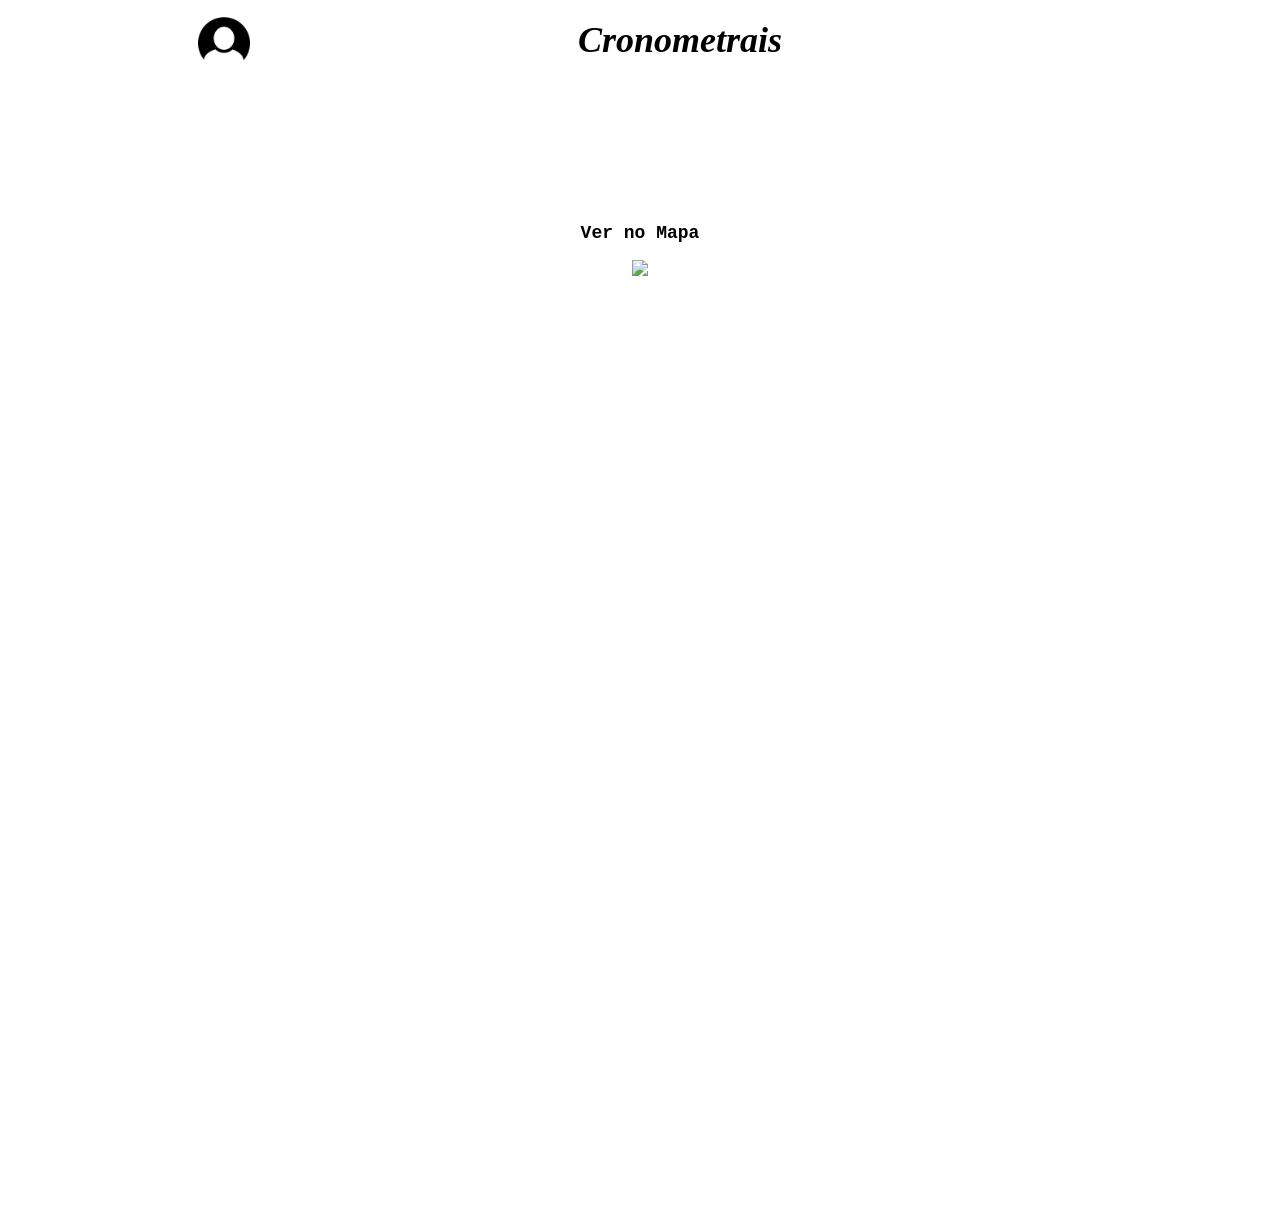
==== home.html @ f9d801dd "Add files via upload" ====
<!DOCTYPE html>
<html lang="en">
    <head>
        <meta charset="UTF-8">
        <meta http-equiv="X-UA-Compatible" content="IE=edge">
        <meta name="viewport" content="width=device-width, initial-scale=1.0">
        <link rel="stylesheet" href="assets/css/home.css">
        <script src="assets/java/javaPrinc.js"></script>
        <script src="https://code.jquery.com/jquery-3.2.1.slim.js" integrity="sha256-tA8y0XqiwnpwmOIl3SGAcFl2RvxHjA8qp0+1uCGmRmg=" crossorigin="anonymous"></script>
        <script src="https://kit.fontawesome.com/39cab4bf95.js" crossorigin="anonymous"></script>
    </head>
    <body class="BackGround2">
        <div class="menu menu2" onclick="menuIcon(this, '#MenuLeft', ['fa-solid fa-bars','fa-solid fa-xmark'],1,['var(--corC)','var(--corB)'])">
            <i class="fa-solid fa-bars"></i>
        </div>
        <div class="header">
            <div class="perfil" style="background-image: url('assets/imgs/perfil.png')"></div>
            <div class="title">Cronometrais</div>
            <div class="menu"></div>
        </div>
        <div class="PerfilMost" id="MenuLeft">
            <div class="top">
                ◄-- Clique e atualize o perfil
            </div>
            <div class="Main">
                <img src="assets/imgs/perfil.png" class="perfilMain">
            </div>
            <div class="info"></div>
        </div>
        <div class="most">
            <div class="map">
                <button class="btnMap">Ver no Mapa</button>
            </div>
            <div class="ADD">
                <div class="pages">
                    <div class="Page">
                        <img src="assets/imgs/Bussy.png" class="slide">
                    </div>
                    <div class="Page">
                        <img src="assets/imgs/Bussy.png" class="slide">
                    </div>
                    <div class="Page">
                        <img src="assets/imgs/Bussy.png" class="slide">
                    </div>
                    <div class="Page">
                        <img src="assets/imgs/Bussy.png" class="slide">
                    </div>
                    <div class="Page">
                        <img src="assets/imgs/Bussy.png" class="slide">
                    </div>
                </div>
            </div>
            <h2 style="margin-top: 20px; color:white; font-family: monospace;">Ônibus que circulam em seu estado</h2>
            <div class="conteudo">

            </div>
            <h2 style="margin-top: 20px; color:white; font-family: monospace;">Vans que circulam em seu estado</h2>
            <div class="conteudo2">

            </div>
        </div>
    </body>
</html>
---- assets/css/home.css ----
@import "preset.css"; .header {
    background-color: white;
    width: 100vw;
    flex-direction: row;
    display: flex;
    align-items: center;
    justify-content: space-around;
    padding: 1vh 0vw;
    box-shadow: 0vw -0.5vh 4vw var(--corB);
    z-index: 1;
    position: fixed;
}

.perfil {
    height: 5vh;
    background-position: center;
    background-repeat: no-repeat;
    background-size: contain;
    width: 12vw;
    border-radius: 20vw;
}

.title {
    color: var(--corC);
    font-family: 'FontBas';
    font-weight: bold;
    font-style: italic;
    font-size: 4vh;
}

.menu {
    color: var(--corC);
    font-size: 4vh;
    z-index: 5;
    width: 7vw;
}

.menu2 {
    position: fixed;
    margin: 2vh 0vw 0vh 80vw;
}

.most {
    display: flex;
    flex-direction: column;
    align-items: center;
}

.map {
    width: 100vw;
    height: 28vh;
    border-bottom: 1vh solid var(--corD);
    display: flex;
    flex-direction: column;
    align-items: center;
    justify-content: end;
    background-image: url('../imgs/map.png');
    background-position: center;
    background-repeat: no-repeat;
    background-size: cover;
    filter: hue-rotate(312deg) saturate(92%) contrast(109%) sepia(15%);
}

.btnMap {
    width: 58vw;
    height: 6vh;
    font-family: monospace;
    background-color: var(--corD);
    border: none;
    font-size: 2vh;
    font-weight: bold;
    border-radius: 6vw 6vw 0px 0px;
}

.ADD {
    display: flex;
    height: 14vh;
    flex-direction: row;
    align-items: center;
    overflow: hidden;
    width: 100vw;
}

.pages {
    width: auto;
    display: flex;
    flex-direction: row;
    align-items: center;
    height: 100%;
    animation: 20s linear infinite alternate slide;
}

.Page {
    width: 100vw;
    height: 100%;
    display: flex;
    flex-direction: column;
    align-items: center;
    justify-content: center;
    background-color: var(--corC);
}

.conteudo {
    width: 87vw;
    height: 31vh;
    margin-top: 4vh;
    margin-bottom: 4vh;
    box-shadow: 0 0px 20px 0 var(--corB);
    border: 3px solid var(--corA);
    border-radius: 25px;
    background-color: var(--corA);
}

.conteudo2 {
    width: 87vw;
    height: 31vh;
    margin-top: 4vh;
    margin-bottom: 4vh;
    box-shadow: 0 0px 20px 0 var(--corB);
    border: 3px solid var(--corA);
    border-radius: 25px;
    background-color: var(--corA);
}

.slide {
    width: auto;
    height: 100%;
}

.PerfilMost {
    position: fixed;
    z-index: 2;
    display: none;
    align-self: end;
    width: 79vw;
    height: 100vh;
    overflow-y: scroll;
    box-shadow: -1vw 0vh 15vw var(--corB);
    animation: 0.7s fade linear;
    flex-direction: column;
    align-items: center;
    background-color: #0b0025;
    background-image: url("data:image/svg+xml,%3Csvg xmlns='http://www.w3.org/2000/svg' width='600' height='600' viewBox='0 0 600 600'%3E%3Cpath fill='%23686374' fill-opacity='0.22' d='M600 325.1v-1.17c-6.5 3.83-13.06 7.64-14.68 8.64-10.6 6.56-18.57 12.56-24.68 19.09-5.58 5.95-12.44 10.06-22.42 14.15-1.45.6-2.96 1.2-4.83 1.9l-4.75 1.82c-9.78 3.75-14.8 6.27-18.98 10.1-4.23 3.88-9.65 6.6-16.77 8.84-1.95.6-3.99 1.17-6.47 1.8l-6.14 1.53c-5.29 1.35-8.3 2.37-10.54 3.78-3.08 1.92-6.63 3.26-12.74 5.03a384.1 384.1 0 0 1-4.82 1.36c-2.04.58-3.6 1.04-5.17 1.52a110.03 110.03 0 0 0-11.2 4.05c-2.7 1.15-5.5 3.93-8.78 8.4a157.68 157.68 0 0 0-6.15 9.2c-5.75 9.07-7.58 11.74-10.24 14.51a50.97 50.97 0 0 1-4.6 4.22c-2.33 1.9-10.39 7.54-11.81 8.74a14.68 14.68 0 0 0-3.67 4.15c-1.24 2.3-1.9 4.57-2.78 8.87-2.17 10.61-3.52 14.81-8.2 22.1-4.07 6.33-6.8 9.88-9.83 12.99-.47.48-.95.96-1.5 1.48l-3.75 3.56c-1.67 1.6-3.18 3.12-4.86 4.9a42.44 42.44 0 0 0-9.89 16.94c-2.5 8.13-2.72 15.47-1.76 27.22.47 5.82.51 6.36.51 8.18 0 10.51.12 17.53.63 25.78.24 4.05.56 7.8.97 11.22h.9c-1.13-9.58-1.5-21.83-1.5-37 0-1.86-.04-2.4-.52-8.26-.94-11.63-.72-18.87 1.73-26.85a41.44 41.44 0 0 1 9.65-16.55c1.67-1.76 3.18-3.27 4.83-4.85.63-.6 3.13-2.96 3.75-3.57a71.6 71.6 0 0 0 1.52-1.5c3.09-3.16 5.86-6.76 9.96-13.15 4.77-7.42 6.15-11.71 8.34-22.44.86-4.21 1.5-6.4 2.68-8.6.68-1.25 1.79-2.48 3.43-3.86 1.38-1.15 9.43-6.8 11.8-8.72 1.71-1.4 3.26-2.81 4.7-4.3 2.72-2.85 4.56-5.54 10.36-14.67a156.9 156.9 0 0 1 6.1-9.15c3.2-4.33 5.9-7.01 8.37-8.07 3.5-1.5 7.06-2.77 11.1-4.02a233.84 233.84 0 0 1 7.6-2.2l2.38-.67c6.19-1.79 9.81-3.16 12.98-5.15 2.14-1.33 5.08-2.33 10.27-3.65l6.14-1.53c2.5-.63 4.55-1.2 6.52-1.82 7.24-2.27 12.79-5.06 17.15-9.05 4.05-3.72 9-6.2 18.66-9.9l4.75-1.82c1.87-.72 3.39-1.31 4.85-1.91 10.1-4.15 17.07-8.32 22.76-14.4 6.05-6.45 13.95-12.4 24.49-18.92 1.56-.96 7.82-4.6 14.15-8.33v-64.58c-4 8.15-8.52 14.85-12.7 17.9-2.51 1.82-5.38 4.02-9.04 6.92a1063.87 1063.87 0 0 0-6.23 4.98l-1.27 1.02a2309.25 2309.25 0 0 1-4.87 3.9c-7.55 6-12.9 10.05-17.61 13.19-3.1 2.06-3.86 2.78-8.06 7.13-5.84 6.07-11.72 8.62-29.15 10.95-11.3 1.5-20.04 4.91-30.75 11.07-1.65.94-7.27 4.27-6.97 4.1-2.7 1.58-4.69 2.69-6.64 3.66-5.63 2.8-10.47 4.17-15.71 4.17-17.13 0-41.44 11.51-51.63 22.83-12.05 13.4-31.42 27.7-45.25 31.16-7.4 1.85-11.85 7.05-14.04 14.69-1.26 4.4-1.58 8.28-1.58 13.82 0 .82.01.98.24 3.63.45 5.18.35 8.72-.77 13.26-1.53 6.2-4.89 12.6-10.59 19.43-13.87 16.65-22.88 46.58-22.88 71.68 0 2.39.02 4.26.06 8.75.12 10.8.1 15.8-.22 21.95-.56 11.18-2.09 20.73-5 29.3h-1.05c2.94-8.56 4.49-18.12 5.05-29.35.31-6.13.34-11.1.22-21.9-.04-4.48-.06-6.36-.06-8.75 0-25.32 9.07-55.47 23.12-72.32 5.6-6.72 8.88-12.99 10.38-19.03 1.09-4.4 1.18-7.85.74-12.93-.23-2.7-.24-2.86-.24-3.72 0-5.62.32-9.57 1.62-14.1 2.28-7.95 6.97-13.44 14.76-15.39 13.6-3.4 32.82-17.59 44.75-30.84C409 360.14 433.58 348.5 451 348.5c5.07 0 9.77-1.33 15.26-4.07 1.93-.96 3.9-2.05 6.58-3.62-.3.18 5.33-3.16 6.98-4.11 10.82-6.21 19.66-9.67 31.11-11.2 17.23-2.3 22.9-4.75 28.57-10.64 4.25-4.41 5.04-5.16 8.22-7.28 4.68-3.11 10.01-7.14 17.55-13.14a1113.33 1113.33 0 0 0 4.86-3.89l1.28-1.02a4668.54 4668.54 0 0 1 6.23-4.98c3.67-2.9 6.55-5.12 9.07-6.95 4.37-3.19 9.16-10.56 13.29-19.4v66.9zm0-116.23c-.62.01-1.27.06-1.95.13-6.13.63-13.83 3.45-21.83 7.45-3.64 1.82-8.46 2.67-14.17 2.71-4.7.04-9.72-.47-14.73-1.33-1.7-.3-3.26-.61-4.67-.93a31.55 31.55 0 0 0-3.55-.57 273.4 273.4 0 0 0-16.66-.88c-10.42-.16-17.2.74-17.97 2.73-.38.97.6 2.55 3.03 4.87 1.01.97 2.22 2.03 4.04 3.55a1746.07 1746.07 0 0 0 4.79 4.02c1.39 1.2 3.1 1.92 5.5 2.5.7.16.86.2 2.64.54 3.53.7 5.03 1.25 6.15 2.63 1.41 1.76 1.4 4.54-.15 8.88-2.44 6.83-5.72 10.05-10.19 10.33-3.63.23-7.6-1.29-14.52-5.06-4.53-2.47-6.82-7.3-8.32-15.26-.17-.87-.32-1.78-.5-2.86l-.43-2.76c-1.05-6.58-1.9-9.2-3.73-10.11-.81-.4-1.59-.74-2.36-1-2.27-.77-4.6-1.02-8.1-.92-2.29.07-14.7 1-13.77.93-20.55 1.37-28.8 5.05-37.09 14.99a133.07 133.07 0 0 0-4.25 5.44l-2.3 3.09-2.51 3.32c-4.1 5.36-7.06 8.48-10.39 11.12-.65.52-1.33 1.04-2.13 1.62l-4.11 2.94a106.8 106.8 0 0 0-5.16 3.99c-4.55 3.74-9.74 8.6-16.25 15.38-8.25 8.58-11.78 13.54-11.7 15.95.07 1.65 1.64 2.11 6.79 2.38 1.61.09 2.15.12 2.98.2 2.95.24 5.09.73 6.81 1.68 7.48 4.15 11.63 7.26 13.95 11.58 3.3 6.15.8 12.88-8.89 20.26-8.28 6.3-11.1 10.37-11.31 14.96-.06 1.17 0 1.93.26 4.43.69 6.47.25 10.65-2.8 17.42a44.23 44.23 0 0 1-4.16 7.53c-2.82 3.97-5.47 5.74-10.6 7.69-.43.16-3.34 1.23-4.27 1.59-1.8.68-3.38 1.36-5.01 2.14-4.18 2-8.4 4.6-13.1 8.24-8.44 6.51-13.23 14.56-15.98 25.06-1.1 4.2-1.55 6.81-2.8 15.21-1.26 8.6-2.17 12.64-4.08 16.55-2.1 4.28-11.93 26.59-12.97 28.88a382.7 382.7 0 0 1-6.37 13.41c-4.07 8.11-7.61 14.07-10.73 17.81-5.38 6.46-8.98 14.37-13.77 28.42a810.14 810.14 0 0 0-1.89 5.6c-1.8 5.35-2.96 8.6-4.26 11.85-6.13 15.32-25.43 26.31-46.46 26.31-11.2 0-20.58-2.74-31.02-8.55-5.6-3.13-4.55-2.42-22.26-14.54-14.33-9.8-17.7-10.73-20.47-6.9-.37.5-1.81 2.74-1.83 2.77a52.24 52.24 0 0 1-4.94 5.9c-.73.79-5.52 5.87-6.97 7.45-2.38 2.6-4.3 4.81-5.98 6.93a45.6 45.6 0 0 0-5.08 7.66c-1.29 2.57-1.9 5.25-2.66 10.6a997.6 997.6 0 0 1-.46 3.18h-1l.47-3.32c.77-5.45 1.4-8.2 2.75-10.9a46.54 46.54 0 0 1 5.2-7.84c1.7-2.14 3.63-4.38 6.03-6.98 1.45-1.59 6.24-6.68 6.96-7.46a51.58 51.58 0 0 0 4.84-5.78s1.47-2.26 1.86-2.8c3.25-4.5 7.08-3.44 21.84 6.67 17.67 12.08 16.62 11.38 22.19 14.48 10.3 5.73 19.5 8.43 30.53 8.43 20.65 0 39.57-10.77 45.54-25.69a219.7 219.7 0 0 0 4.24-11.8 6752.32 6752.32 0 0 0 1.88-5.6c4.83-14.16 8.47-22.14 13.96-28.73 3.05-3.66 6.56-9.57 10.6-17.61 1.97-3.93 4.04-8.31 6.35-13.38 1.03-2.28 10.88-24.61 12.98-28.91 1.85-3.79 2.75-7.76 4-16.25 1.24-8.44 1.7-11.07 2.81-15.32 2.8-10.7 7.71-18.94 16.33-25.6a73.18 73.18 0 0 1 13.29-8.35c1.66-.8 3.27-1.48 5.08-2.18.94-.36 3.86-1.43 4.28-1.59 4.95-1.88 7.44-3.55 10.14-7.33 1.35-1.9 2.68-4.3 4.06-7.37 2.97-6.58 3.39-10.59 2.72-16.9a27.13 27.13 0 0 1-.27-4.58c.22-4.94 3.21-9.24 11.7-15.7 9.33-7.11 11.66-13.34 8.62-19-2.2-4.09-6.25-7.12-13.55-11.17-1.57-.88-3.6-1.33-6.42-1.57-.8-.07-1.34-.1-2.95-.19-5.77-.3-7.63-.85-7.72-3.34-.1-2.81 3.5-7.87 11.97-16.69 6.53-6.8 11.75-11.69 16.33-15.45 1.79-1.47 3.42-2.72 5.2-4.03l4.12-2.94c.79-.58 1.46-1.08 2.1-1.59 3.26-2.6 6.16-5.65 10.21-10.94a383.2 383.2 0 0 0 2.5-3.32l2.31-3.09c1.8-2.39 3.04-4 4.29-5.48 8.47-10.17 16.98-13.96 37.27-15.3-.44.02 12-.9 14.32-.98 3.62-.1 6.05.16 8.46.98.8.27 1.62.62 2.47 1.04 2.27 1.14 3.17 3.87 4.27 10.85l.44 2.76c.17 1.07.33 1.97.5 2.83 1.44 7.69 3.62 12.29 7.8 14.57 6.76 3.68 10.6 5.15 13.99 4.94 4-.25 6.99-3.17 9.3-9.67 1.45-4.04 1.46-6.49.32-7.92-.9-1.12-2.28-1.62-5.57-2.27a55.8 55.8 0 0 1-2.67-.55c-2.54-.6-4.39-1.4-5.93-2.71a252.63 252.63 0 0 0-4.78-4.01 84.35 84.35 0 0 1-4.08-3.6c-2.73-2.6-3.86-4.43-3.28-5.95 1.02-2.64 7.82-3.54 18.93-3.37a230.56 230.56 0 0 1 16.73.88c2.76.39 3.2.49 3.68.6 1.4.3 2.95.62 4.62.91a82.9 82.9 0 0 0 14.56 1.32c5.56-.04 10.24-.86 13.73-2.6 8.1-4.05 15.89-6.9 22.17-7.56.7-.07 1.4-.11 2.05-.13v1zm0-100.94v1.5c-8.62 16.05-17.27 29.55-23.65 35.92-3.19 3.2-7.62 4.9-13.54 5.56-4.45.48-8.28.4-19.18-.2-9.91-.55-15.32-.44-20.52.78a84.05 84.05 0 0 1-15 2.11l-2.25.14c-12.49.75-19.37 1.78-32.72 5.74-4.5 1.33-9.27 2.49-14.3 3.48a246.27 246.27 0 0 1-32.6 3.97c-7.56.45-13.21.57-20.24.57-5.4 0-11.9 1.61-18 5.18-8.3 4.87-15.06 12.87-19.53 24.5a68.57 68.57 0 0 1-4.56 9.8c-3.6 6.2-6.92 8.99-13.38 12.18l-4.03 1.96a64.48 64.48 0 0 0-15.16 10.25c-8.2 7.33-13.72 16.63-22.54 35.6l-2.08 4.49c-7.3 15.7-11.5 23.3-17.35 29.87-7.7 8.66-20.25 14.42-40.31 20.08-4.37 1.23-19.04 5.08-19.24 5.13-6.92 1.87-11.68 3.34-15.63 4.92-10.55 4.22-18.71 10.52-36.38 26.52l-1.7 1.54c-8.58 7.76-13.41 11.9-18.81 15.88-3.95 2.9-8 5.67-12.97 8.91-2.06 1.34-10.3 6.6-12.33 7.94-11.52 7.5-18.53 13.04-24.62 20.08a62.01 62.01 0 0 0-6.44 8.85c-4.13 6.91-6.27 13.15-9.2 25.11l-1.54 6.26c-.6 2.45-1.15 4.54-1.72 6.58-2.97 10.7-6.9 17.36-14.78 26.91L69.6 491a148.51 148.51 0 0 0-4.19 5.3 23.9 23.9 0 0 0-3.44 6.28c-1.16 3.23-1.52 5.9-1.87 11.94-.58 10.05-1.42 15.04-4.63 22.67-1.57 3.72-5.66 14.02-6.41 15.8a73.46 73.46 0 0 1-3.57 7.4c-2.88 5.14-6.71 10.12-13.12 16.95-5.96 6.36-8.87 10.9-10.61 16a56.88 56.88 0 0 0-1.38 4.82l-.46 1.84h-1.03l.52-2.08c.52-2.09.92-3.49 1.4-4.9 1.8-5.25 4.78-9.9 10.84-16.36 6.35-6.78 10.13-11.7 12.97-16.77a72.5 72.5 0 0 0 3.52-7.29c.75-1.76 4.84-12.06 6.4-15.8 3.17-7.5 3.99-12.4 4.56-22.33.35-6.14.72-8.88 1.93-12.23a24.9 24.9 0 0 1 3.58-6.54c1.27-1.7 2.6-3.37 4.22-5.34l4.11-4.95c7.8-9.46 11.66-16 14.59-26.54.56-2.04 1.1-4.12 1.71-6.56l1.53-6.26c2.96-12.04 5.13-18.36 9.32-25.39 1.84-3.08 4-6.05 6.54-8.99 6.17-7.12 13.24-12.7 24.83-20.26 2.05-1.33 10.28-6.6 12.33-7.94 4.96-3.22 9-5.98 12.92-8.87 5.37-3.95 10.19-8.08 18.74-15.82l1.7-1.54c17.76-16.09 25.98-22.43 36.67-26.7 4-1.6 8.8-3.09 15.75-4.96.21-.06 14.87-3.9 19.22-5.13 19.9-5.61 32.32-11.31 39.85-19.78 5.76-6.48 9.93-14.02 17.18-29.64l2.09-4.5c8.87-19.07 14.44-28.46 22.77-35.9a65.48 65.48 0 0 1 15.38-10.4l4.04-1.97c6.3-3.1 9.47-5.77 12.96-11.77a67.6 67.6 0 0 0 4.48-9.67c4.56-11.84 11.47-20.02 19.97-25 6.25-3.66 12.93-5.32 18.5-5.32 7.01 0 12.65-.12 20.17-.57a245.3 245.3 0 0 0 32.47-3.96c5-.98 9.75-2.13 14.22-3.45 13.43-3.98 20.38-5.02 32.94-5.78l2.24-.14c5.76-.37 9.8-.9 14.85-2.09 5.31-1.25 10.79-1.35 22.6-.7 9.04.5 12.84.58 17.21.1 5.71-.62 9.94-2.26 12.95-5.26 6.44-6.45 15.3-20.37 24.35-36.72zm0 450.21c-1.28-4.6-2.2-10.55-3.33-20.25l-.24-2.04-.23-2.03c-1.82-15.7-3.07-21.98-5.55-24.47-2.46-2.46-3.04-5.03-2.52-8.64.1-.6.18-1.1.39-2.15.69-3.54.77-5.04.08-6.84-.91-2.38-3.31-4.41-7.79-6.26-5.08-2.09-6.52-4.84-4.89-8.44.66-1.45 1.79-3.02 3.52-5.01 1.04-1.2 5.48-5.96 5.08-5.53 6.15-6.7 8.98-11.34 8.98-16.48a15.2 15.2 0 0 1 6.5-12.89v1.26a14.17 14.17 0 0 0-5.5 11.63c0 5.47-2.93 10.29-9.24 17.16.38-.42-4.04 4.33-5.07 5.5-1.67 1.93-2.75 3.43-3.36 4.77-1.37 3.04-.23 5.22 4.36 7.1 4.71 1.95 7.32 4.16 8.34 6.83.78 2.04.7 3.67-.03 7.4-.2 1.03-.3 1.51-.38 2.09-.48 3.33.03 5.59 2.23 7.8 2.74 2.74 3.98 8.96 5.84 25.06l.24 2.03.23 2.04c.82 7.01 1.53 12.06 2.34 16.03v4.33zm0-62.16c-1.4-3.13-4.43-9.9-4.95-11.17-1.02-2.53-1.25-3.8-.91-5.18.2-.84 2.05-4.68 2.32-5.33a70.79 70.79 0 0 0 3.54-11.2v3.99a62.82 62.82 0 0 1-2.62 7.6c-.31.75-2.09 4.46-2.27 5.18-.28 1.12-.08 2.22.87 4.57.41 1.02 2.5 5.7 4.02 9.09v2.45zm0-85.09c-1.65 1.66-3.66 2.9-6.4 4.13-.25.1-13.97 5.47-20.4 8.43-9.35 4.32-16.7 5.9-23.03 5.25-5.08-.53-9.02-2.25-14.77-5.92l-3.2-2.07a77.4 77.4 0 0 0-5.44-3.27c-4.05-2.18-3.25-5.8 1.47-10.47 3.71-3.68 9.6-7.93 18.73-13.8l4.46-2.82c17.95-11.33 18.22-11.5 22.27-14.74 11.25-9 19.69-14.02 26.31-15.1v1.02c-6.37 1.1-14.62 6-25.69 14.86-4.1 3.28-4.34 3.44-22.36 14.8a652.4 652.4 0 0 0-4.45 2.83c-9.07 5.83-14.92 10.05-18.57 13.66-4.31 4.28-4.95 7.13-1.7 8.88 1.7.91 3.29 1.88 5.5 3.3l3.2 2.08c5.64 3.59 9.45 5.25 14.34 5.76 6.13.64 13.32-.9 22.52-5.15 6.46-2.98 20.18-8.35 20.4-8.44 3.04-1.37 5.1-2.71 6.81-4.69v1.47zm0-41.37v1c-6.56.26-12.11 3.13-19.71 9.08l-4.63 3.68a51.87 51.87 0 0 1-4.4 3.14c-.82.52-5.51 3.33-6.22 3.76-3.31 2-6.15 3.8-8.87 5.6a112.61 112.61 0 0 0-8.16 5.92c-4.61 3.72-7.4 6.9-7.97 9.35-.63 2.67 1.48 4.53 7.05 5.46 10.7 1.78 20.92-.05 30.45-4.65a61.96 61.96 0 0 0 17.1-12.2 41.8 41.8 0 0 0 5.36-7.42v1.92a38.94 38.94 0 0 1-4.64 6.19 62.95 62.95 0 0 1-17.39 12.41c-9.7 4.68-20.13 6.55-31.05 4.73-6.06-1-8.65-3.29-7.85-6.67.64-2.74 3.53-6.05 8.31-9.9 2.35-1.9 5.1-3.88 8.24-5.97 2.73-1.82 5.58-3.61 8.9-5.62.72-.44 5.4-3.24 6.22-3.75 1.26-.8 2.6-1.76 4.3-3.09.8-.62 3.9-3.1 4.63-3.67 7.77-6.1 13.49-9.04 20.33-9.3zm0-154.6v1c-1.75-.24-4.3.23-7.82 1.55-10.01 3.75-13.8 5.07-19.15 6.76-1.78.56-2.63.83-3.87 1.24-1.48.5-3.16.76-6.74 1.16a1550.34 1550.34 0 0 0-2.64.3c-7.8.94-11.28 2.47-11.28 6.07 0 4.45 2.89 13.18 7.96 25.81a57.34 57.34 0 0 1 2.33 7.6 258.32 258.32 0 0 1 .84 3.46c1.86 7.62 3.17 10.71 5.56 11.67 2.21.88 4.7.6 7.47-.72 3.48-1.69 7.22-4.94 11.2-9.47 1.52-1.7 2.97-3.49 4.59-5.57l3.16-4.1c2.59-3.23 6.07-12.21 8.39-20.23v3.45c-2.29 7.2-5.27 14.5-7.61 17.41-.44.55-2.67 3.46-3.15 4.09-1.63 2.1-3.1 3.9-4.62 5.62-4.08 4.61-7.9 7.94-11.53 9.7-2.99 1.44-5.77 1.75-8.28.74-2.84-1.13-4.2-4.34-6.15-12.35a2097.48 2097.48 0 0 1-.84-3.46c-.8-3.2-1.47-5.45-2.28-7.46-5.14-12.8-8.04-21.55-8.04-26.19 0-4.37 3.84-6.06 12.16-7.07a160.9 160.9 0 0 1 2.65-.3c3.5-.39 5.15-.64 6.53-1.1 1.26-.42 2.1-.7 3.88-1.26 5.34-1.68 9.11-3 19.1-6.74 3.53-1.32 6.22-1.84 8.18-1.61zM0 292c10.13-11.31 18.13-23.2 23.07-35.39 3.3-8.14 6.09-16.12 10.81-30.55l1.59-4.84c6.53-19.94 10.11-29.82 14.77-39.56 6.07-12.72 12.55-21.18 20.27-25.54 6.66-3.76 10.2-7.86 12.22-13.15a46.6 46.6 0 0 0 1.86-6.58c1.23-5.2 2.05-7.59 3.93-10.36 2.45-3.62 6.27-6.53 12.1-8.96 15.78-6.58 16.73-7.04 18.05-9.01.65-.98.83-2.15.74-4.51-.03-.73-.23-3.82-.24-4A93.8 93.8 0 0 1 119 94c0-10.04.18-11.37 2.37-13.15.52-.42 1.13-.8 2.07-1.3.27-.14 2.18-1.12 2.84-1.48a68.4 68.4 0 0 0 9.12-5.87c2.06-1.54 2.64-2.14 8.01-7.93 3.78-4.09 6.21-6.36 8.96-8.12 3.64-2.33 7.2-3.12 10.9-2.11 4.4 1.2 10.81 2 18.78 2.46 6.9.4 12.9.5 21.95.5 4.87 0 8.97.47 15.4 1.57 7.77 1.33 9.3 1.54 12.38 1.54 4.05 0 7.43-.88 10.68-2.95 5.06-3.22 8.11-4.67 11.2-5.2 3.62-.64 4.77-.46 16.55 2.06 17.26 3.7 30.85 1.36 41.06-9.7 5.1-5.53 5.48-8.9 3.48-14.8-.83-2.42-1.03-3.1-1.17-4.3-.29-2.52.5-4.71 2.71-6.93 2.65-2.65 4.72-9.17 6.22-18.29h2.03c-1.56 9.71-3.77 16.65-6.83 19.7-1.79 1.8-2.36 3.39-2.14 5.28.11 1 .3 1.63 1.07 3.9 2.22 6.53 1.76 10.66-3.9 16.8-10.77 11.66-25.07 14.13-42.95 10.3-11.42-2.45-12.55-2.62-15.78-2.06-2.77.48-5.62 1.84-10.47 4.92a20.93 20.93 0 0 1-11.76 3.27c-3.25 0-4.81-.22-12.73-1.57C212.74 59.46 208.73 59 204 59c-9.1 0-15.11-.1-22.07-.5-8.09-.47-14.62-1.29-19.2-2.54-5.62-1.53-10.17 1.38-17.85 9.66-5.5 5.94-6.08 6.53-8.28 8.18a70.38 70.38 0 0 1-9.38 6.03c-.68.37-2.58 1.35-2.84 1.49-.84.44-1.35.76-1.75 1.08C121.16 83.6 121 84.8 121 94c0 1.85.06 3.54.17 5.44 0 .17.2 3.28.24 4.03.1 2.75-.13 4.29-1.08 5.71-1.67 2.5-2.27 2.8-18.95 9.74-5.48 2.29-8.99 4.96-11.2 8.24-1.71 2.51-2.47 4.73-3.64 9.7-.83 3.5-1.21 4.92-1.94 6.83-2.18 5.73-6.05 10.19-13.1 14.18-7.3 4.12-13.55 12.28-19.46 24.66-4.6 9.64-8.17 19.46-14.67 39.32l-1.58 4.84c-4.75 14.47-7.54 22.48-10.86 30.69-5.28 13.01-13.95 25.65-24.93 37.6v-2.97zm0 78v-.5l1-.01c6.32 0 7.47 5.2 4.6 13.36a60.36 60.36 0 0 1-5.6 11.3v-1.92a57.76 57.76 0 0 0 4.65-9.72c2.69-7.6 1.71-12.02-3.65-12.02-.34 0-.67 0-1 .02v-46.59a340.96 340.96 0 0 0 13.71-8.34c13.66-9.46 29.79-37.6 29.79-53.59 0-18.1 21.57-72.64 32.23-79.42 12.71-8.09 32.24-27.96 35.8-37.75 1.93-5.3 5.5-7.27 14.42-9.37 6.15-1.44 8.64-2.42 10.67-4.79 1.5-1.74 2.72-4.79 4.33-10.3.23-.78 1.9-6.68 2.43-8.46 3.62-12.08 7.3-18.49 13.47-20.39 2.5-.76 3.03-.98 9.74-3.7 7.49-3.03 11.97-4.43 17.12-4.92 6.75-.65 13.13.75 19.55 4.67 5.43 3.32 12.19 4.72 20.17 4.56 6.03-.12 12.2-1.07 19.83-2.8 1.82-.4 7.38-1.74 8.26-1.94 2.69-.6 4.34-.89 5.48-.89 4.97 0 8.93-.05 14.2-.27 7.9-.32 15.56-.92 22.75-1.88 8.5-1.14 15.9-2.73 21.88-4.82 18.9-6.62 32.64-18.3 33.67-27.59.29-2.56.4-2.96 2.79-11.11 2.33-7.95 3.21-12.93 2.72-18.23-.2-2.24-.69-4.38-1.48-6.42-1.5-3.92-2.63-9.4-3.43-16.18h.9c.77 6.47 1.89 11.72 3.47 15.82a24.93 24.93 0 0 1 1.54 6.69c.5 5.46-.4 10.54-2.77 18.6-2.36 8.06-2.47 8.47-2.74 10.95-1.09 9.75-15.1 21.68-34.33 28.41-6.06 2.12-13.52 3.72-22.09 4.87-7.22.96-14.92 1.57-22.83 1.89-5.3.21-9.27.27-14.25.27-1.04 0-2.64.27-5.26.87-.87.2-6.43 1.53-8.26 1.94-7.68 1.73-13.92 2.7-20.03 2.82-8.15.17-15.1-1.27-20.71-4.7-6.23-3.81-12.4-5.16-18.93-4.54-5.04.48-9.44 1.86-16.84 4.86-6.75 2.74-7.29 2.95-9.82 3.73-5.73 1.76-9.28 7.96-12.81 19.72-.53 1.77-2.2 7.66-2.43 8.46-1.66 5.65-2.91 8.78-4.53 10.67-2.22 2.58-4.84 3.62-12.01 5.3-7.8 1.83-11.13 3.66-12.9 8.54-3.65 10.04-23.32 30.06-36.2 38.25C65.94 190 44.5 244.2 44.5 262c0 16.34-16.3 44.78-30.22 54.41-2.14 1.48-8.24 5.12-14.28 8.68v-1.16 46.09zm0-173.7v-1.11c7.42-3.82 14.55-10.23 21.84-18.98 3.8-4.56 14.21-18.78 15.79-20.55 1.8-2.04 4.06-3.96 7.42-6.45 1.08-.8 4.92-3.57 5.49-3.99 9.36-6.85 14-11.96 15.98-19.36.8-2.98 1.54-6.78 2.46-12.3.23-1.44 2-12.46 2.56-15.79 2.87-16.77 5.73-26.79 10.07-32.1C92.46 52.43 101.5 38.13 101.5 33c0-2.54.34-3.35 6.05-15.71.68-1.49 1.25-2.74 1.77-3.93 2.5-5.75 3.9-10.04 4.14-13.36h1c-.23 3.48-1.66 7.87-4.23 13.76-.52 1.2-1.09 2.45-1.78 3.95-5.54 12.01-5.95 12.99-5.95 15.29 0 5.47-9.09 19.84-20.11 33.31-4.2 5.12-7.03 15.06-9.86 31.64-.57 3.33-2.33 14.33-2.57 15.78-.92 5.56-1.67 9.38-2.48 12.4-2.05 7.68-6.82 12.93-16.35 19.91l-5.49 3.98c-3.3 2.45-5.51 4.34-7.27 6.31-1.53 1.73-11.94 15.93-15.76 20.53-7.52 9.02-14.88 15.6-22.61 19.46zm0 361.83v-4.33c.48 2.36 1 4.35 1.6 6.15 2 6.03 4.6 8.26 8.19 6.59C28.76 557.69 43.5 542.4 43.5 527c0-16.2 6.37-31.99 17.1-46.3 1.88-2.5 3.66-4.4 5.53-6 .73-.62 1.45-1.18 2.3-1.8l2-1.43c3.68-2.68 5.32-5.28 7.08-12.59.75-3.07 1.38-5.02 4.2-13.26l.63-1.88c3.24-9.58 4.56-14.97 4.17-18.65-.48-4.43-3.8-5.23-11.3-1.64a81.12 81.12 0 0 1-9.15 3.7c-13.89 4.67-26.96 5.8-42.66 5.42l-1.95-.05-1.45-.02a39.8 39.8 0 0 0-15.05 2.96A21.81 21.81 0 0 0 0 438.37v-1.26a23.55 23.55 0 0 1 4.55-2.57 40.77 40.77 0 0 1 16.92-3.02l1.95.05c15.6.38 28.57-.75 42.32-5.37a80.12 80.12 0 0 0 9.04-3.65c8.04-3.84 12.16-2.85 12.72 2.43.42 3.89-.92 9.34-4.21 19.08l-.64 1.88c-2.8 8.2-3.43 10.15-4.16 13.18-1.82 7.52-3.59 10.34-7.47 13.16l-2 1.43c-.84.6-1.54 1.15-2.25 1.75a35.45 35.45 0 0 0-5.37 5.84c-10.61 14.15-16.9 29.74-16.9 45.7 0 15.88-15 31.45-34.29 40.45-4.3 2.01-7.39-.66-9.56-7.18-.23-.68-.44-1.39-.65-2.13zm0-62.16v-2.45l1.46 3.27c2.1 4.8 3.46 10.33 4.26 16.77.66 5.3.84 9.3 1.04 18.5.2 9.32.5 12.75 1.63 15.05 1.28 2.6 3.67 2.35 8.29-1.5 17.14-14.3 21.82-22.9 21.82-38.62 0-7.17 1.1-12.39 3.7-17.68 2.27-4.67 3.65-6.62 13.4-19.62a69.8 69.8 0 0 1 7.6-8.79 44.76 44.76 0 0 1 3.54-3.06c.38-.3.64-.52.89-.74a10.47 10.47 0 0 0 2.63-3.32 35.78 35.78 0 0 0 2.26-5.94l.37-1.2.36-1.15c.29-.91.48-1.55.66-2.16.45-1.53.74-2.68.91-3.66.38-2.2.12-3.49-.85-4.15-2.35-1.61-9.28-.24-23.8 4.94-9.54 3.4-16.12 4.17-27.85 4.26-7.71.06-10.43.4-13.25 2.12-3.48 2.12-5.84 6.4-7.58 14.26-.5 2.2-.99 4.19-1.49 5.98v-3.98l.51-2.22c1.8-8.1 4.28-12.6 8.04-14.9 3.04-1.85 5.86-2.2 13.77-2.26 11.61-.09 18.1-.84 27.51-4.2 14.93-5.32 21.95-6.71 24.7-4.83 1.38.94 1.71 2.6 1.28 5.15a33.69 33.69 0 0 1-.94 3.78l-.66 2.17-.36 1.15-.37 1.2a36.64 36.64 0 0 1-2.33 6.1c-.8 1.53-1.61 2.52-2.86 3.61l-.92.77-1.02.83c-.9.74-1.65 1.4-2.47 2.18a68.84 68.84 0 0 0-7.48 8.66c-9.7 12.93-11.07 14.87-13.31 19.46-2.52 5.15-3.59 10.22-3.59 17.24 0 16.04-4.82 24.91-22.18 39.38-5.04 4.2-8.18 4.55-9.83 1.18-1.22-2.5-1.52-5.94-1.73-15.47-.2-9.16-.38-13.15-1.03-18.4-.79-6.34-2.12-11.8-4.19-16.49L0 495.98zM379.27 0h1.04l1.5 5.26c3.28 11.56 4.89 19.33 5.26 27.8.49 11.01-1.52 21.26-6.63 31.17-7.8 15.13-20.47 26.5-36.22 34.1-12.38 5.96-26.12 9.17-36.22 9.17-6.84 0-17.24 1.38-37.27 4.62l-2.27.37c-24.5 3.99-31.65 5-37.46 5-3.49 0-4.08-.08-19.54-2.8-3.56-.64-6.32-1.1-9-1.5-20.23-2.96-31-1.2-31.96 7.86-.1.85-.18 1.72-.29 2.81l-.27 2.73c-1.1 10.9-2.02 15.73-4.31 19.96-2.9 5.34-7.77 7.95-15.63 7.95-10.2 0-12.92.6-15.5 3.17.52-.51-5.03 5.85-8.16 8.7-2.75 2.5-14.32 12.55-15.77 13.83a341.27 341.27 0 0 0-6.54 5.92c-6.97 6.49-11.81 11.76-14.6 16.15-5.92 9.3-10.48 18.04-11.69 24.08-1.66 8.3 3.67 9.54 19.02 1.21a626.23 626.23 0 0 1 44.54-21.9c3.5-1.56 14.04-6.2 15.68-6.95 5.05-2.25 8.3-3.8 10.78-5.15l1.95-1.07 2.18-1.18c1.76-.94 3.38-1.76 5-2.55 18.1-8.72 34.48-10.46 50.33-1.2 22.89 13.34 38.28 37.02 38.28 56.44 0 19.12-.73 25.13-5.18 33.2a45.32 45.32 0 0 1-4.94 7.12c-6.47 7.77-11.81 16.2-12.76 21.27-1.2 6.34 4.69 7.03 20.17-.05 13.31-6.08 22.4-14.95 28.5-26.32a80.51 80.51 0 0 0 6.1-15.13c.9-2.98 3.17-11.65 3.41-12.48a29.02 29.02 0 0 1 1.75-4.83c7.47-14.93 21.09-30.5 36.25-37.24 7.61-3.38 13-9.65 19.4-20.79.84-1.48 4.26-7.64 5.14-9.17 3.52-6.1 6.22-9.7 9.37-11.98 10.15-7.4 28.7-11.1 50.29-11.1 7.52 0 16.54-1.24 27.51-3.58a420.1 420.1 0 0 0 14.96-3.52c-1.3.33 15.54-3.98 19.42-4.89 14.15-3.33 41.07-5.01 64.11-5.01 17.36 0 27.82-9.23 38.53-38.67 6.62-18.21 6.62-26.37 2.69-34.35l-1.18-2.37A13.36 13.36 0 0 1 587.5 58c0-4.03 0-4.01 2.5-24.56.46-3.73.8-6.74 1.12-9.64.9-8.45 1.38-15.2 1.38-20.8 0-.94-.02-1.94-.04-3h1c.03 1.06.04 2.06.04 3 0 5.65-.48 12.43-1.39 20.9-.3 2.91-.66 5.93-1.11 9.66-2.5 20.45-2.5 20.47-2.5 24.44 0 1.97.45 3.57 1.45 5.68.24.51 1.16 2.35 1.17 2.36 4.06 8.24 4.06 16.68-2.65 35.13-10.84 29.8-21.63 39.33-39.47 39.33-22.96 0-49.83 1.68-63.89 4.99-3.86.9-20.69 5.2-19.4 4.88a421.05 421.05 0 0 1-14.99 3.53c-11.04 2.35-20.11 3.6-27.72 3.6-21.4 0-39.76 3.67-49.7 10.9-3 2.19-5.64 5.7-9.1 11.68-.87 1.52-4.29 7.68-5.14 9.17-6.49 11.3-12 17.71-19.86 21.2-14.9 6.63-28.38 22.03-35.75 36.77a28.17 28.17 0 0 0-1.69 4.67c-.23.8-2.5 9.49-3.4 12.5a81.48 81.48 0 0 1-6.19 15.3c-6.2 11.56-15.44 20.58-28.96 26.76-16.1 7.36-23 6.55-21.58-1.04 1-5.29 6.4-13.83 12.99-21.73a44.33 44.33 0 0 0 4.82-6.96c4.35-7.88 5.06-13.77 5.06-32.72 0-19.04-15.19-42.4-37.72-55.55-15.57-9.08-31.62-7.38-49.45 1.21a132.9 132.9 0 0 0-7.14 3.71l-1.95 1.07a158.83 158.83 0 0 1-10.85 5.19c-1.65.74-12.18 5.38-15.69 6.95a625.25 625.25 0 0 0-44.46 21.86c-15.95 8.66-22.37 7.16-20.48-2.29 1.24-6.2 5.83-15.02 11.82-24.42 2.85-4.48 7.74-9.8 14.77-16.34 1.98-1.85 4.12-3.79 6.56-5.94 1.46-1.29 13.02-11.33 15.75-13.82 3.09-2.8 8.6-9.14 8.14-8.67 2.82-2.82 5.75-3.46 16.2-3.46 7.5 0 12.04-2.43 14.75-7.42 2.2-4.07 3.11-8.84 4.2-19.59l.26-2.73.3-2.81c.56-5.42 4.47-8.5 11.23-9.6 5.44-.88 12.51-.51 21.86.86 2.7.4 5.47.86 9.04 1.49 15.33 2.7 15.96 2.8 19.36 2.8 5.73 0 12.9-1.03 37.3-5l2.27-.36c20.1-3.26 30.52-4.64 37.43-4.64 9.95 0 23.54-3.18 35.78-9.08 15.57-7.5 28.09-18.73 35.78-33.65 5.02-9.75 7-19.82 6.51-30.67-.37-8.37-1.96-16.08-5.23-27.57L379.27 0zm13.68 0h1.02c.78 3.9 1.92 8.7 3.51 14.88 3.63 14.05 3.06 27.03-.75 38.77a61 61 0 0 1-11.35 20.68 138.36 138.36 0 0 1-19.32 18.77c-11.32 9.02-23.36 15.49-35.95 18.39a258.63 258.63 0 0 1-22.57 4.07c-3.17.44-6.36.85-10.3 1.32l-9.39 1.12c-11.53 1.41-17.45 2.55-21.64 4.46-9.28 4.21-28.35 6.04-49.21 6.04-1.37 0-2.8-.12-4.3-.35-2.62-.41-5-1.03-9.14-2.29-7.34-2.21-9.63-2.75-12.63-2.56-3.9.23-6.63 2.29-8.47 6.89-1.86 4.66-2.42 7.53-3.34 14.98-1.1 8.98-2.87 12.12-9.97 14.3a40.12 40.12 0 0 0-6.8 2.66c-.63.33-1.16.64-1.76 1.02l-1.34.86c-1.9 1.14-3.86 1.49-9.25 1.49-3.2 0-8.83-.55-9.51-.39-1.22.28-.75-.14-7.14 6.24-1.5 1.5-3.49 3.18-6.32 5.37-1.52 1.18-7.16 5.43-7.94 6.03-4.96 3.78-8.33 6.6-11.06 9.38-4.88 4.98-6.85 9.15-5.56 12.7 1.34 3.67 4.07 4.42 8.9 2.82a55.72 55.72 0 0 0 7.77-3.48c1.5-.77 7.78-4.13 9.37-4.96a116.8 116.8 0 0 1 12.31-5.68 162.2 162.2 0 0 0 11.04-4.84c2.04-.97 10.74-5.16 13-6.22 4.41-2.1 8.1-3.78 11.65-5.29 17.14-7.3 29.32-9.9 37.67-6.65l5.43 2.1c2.3.88 4.17 1.62 6.02 2.38a150.9 150.9 0 0 1 13.07 6c18.34 9.63 30.35 22.13 34.79 39.87 6.96 27.85 3.6 45.53-8.08 62.4-3.97 5.75-3.52 9.2.06 8.97 4.14-.28 10.21-4.95 15.11-12.52 3.1-4.8 5.1-10.45 8.05-21.53l1.69-6.35c.66-2.47 1.24-4.52 1.83-6.5 4.93-16.56 11-27.28 21.56-34.76 7.15-5.06 23.73-15.5 25.48-16.75 6.74-4.81 10.53-9.44 14.34-18 7.74-17.44 21.09-24.34 44.47-24.34 9.36 0 17.91-1.13 29.53-3.49a624.86 624.86 0 0 0 6.2-1.28c2.4-.5 4.07-.84 5.66-1.13 4.03-.74 7.04-1.1 9.61-1.1 4.44 0 9.39-1 31.39-5.99l2.95-.66c16.34-3.67 25.64-5.35 31.66-5.35 1.54 0 2.4.01 6.4.1 7.8.15 12.27.13 17.33-.2 16.41-1.06 26.73-5.36 29.8-14.56a87.1 87.1 0 0 1 3.55-8.83c-.15.31 2.29-4.96 2.9-6.38 5.38-12.3 5.57-21.92-1.44-39.44a86.4 86.4 0 0 1-5.26-20.72c-1.61-11.98-1.38-23.14.1-40.35l.2-2.12h1l-.2 2.2c-1.48 17.15-1.7 28.24-.11 40.14a85.4 85.4 0 0 0 5.2 20.47c7.1 17.78 6.91 27.67 1.43 40.22-.62 1.43-3.06 6.72-2.91 6.4a86.17 86.17 0 0 0-3.52 8.73c-3.23 9.72-13.9 14.15-30.68 15.24-5.1.33-9.58.35-17.42.2-3.98-.09-4.84-.1-6.37-.1-5.91 0-15.18 1.67-31.44 5.32l-2.95.67c-22.16 5.02-27.05 6.01-31.61 6.01-2.5 0-5.45.36-9.43 1.09-1.58.29-3.25.62-5.64 1.11a4894.21 4894.21 0 0 0-6.2 1.29c-11.68 2.37-20.3 3.51-29.73 3.51-23.02 0-36 6.71-43.53 23.66-3.9 8.8-7.82 13.58-14.7 18.5-1.78 1.27-18.36 11.7-25.48 16.75-10.34 7.32-16.3 17.87-21.19 34.23-.58 1.96-1.15 4-1.82 6.47l-1.69 6.35c-2.98 11.18-5 16.9-8.17 21.81-5.05 7.81-11.37 12.68-15.89 12.98-4.7.31-5.3-4.23-.94-10.53 11.52-16.64 14.82-34.03 7.92-61.6-4.35-17.42-16.16-29.72-34.27-39.22-4-2.1-8.2-4-12.99-5.97-1.84-.75-3.7-1.49-6-2.38l-5.43-2.08c-8.03-3.12-20.02-.58-36.92 6.63-3.52 1.5-7.21 3.19-11.61 5.27l-13 6.22c-4.71 2.22-8.16 3.75-11.11 4.88a115.87 115.87 0 0 0-12.21 5.63c-1.58.83-7.86 4.18-9.37 4.96a56.55 56.55 0 0 1-7.9 3.54c-5.3 1.75-8.62.85-10.17-3.43-1.46-4.02.66-8.5 5.8-13.74 2.75-2.82 6.16-5.66 11.15-9.48.79-.6 6.43-4.85 7.94-6.02a66.96 66.96 0 0 0 6.23-5.28c6.74-6.74 6.1-6.16 7.61-6.51.87-.2 6.69.36 9.74.36 5.22 0 7.03-.32 8.74-1.35l1.31-.84c.62-.4 1.18-.72 1.84-1.07a41.07 41.07 0 0 1 6.96-2.72c6.64-2.04 8.22-4.84 9.28-13.47.93-7.53 1.5-10.47 3.4-15.24 1.99-4.95 5.04-7.26 9.34-7.51 3.17-.2 5.5.35 12.97 2.6a63.54 63.54 0 0 0 9.02 2.26c1.45.22 2.83.34 4.14.34 20.71 0 39.7-1.82 48.8-5.96 4.32-1.96 10.29-3.1 21.93-4.53l9.4-1.12c3.92-.48 7.11-.88 10.27-1.32 8.16-1.14 15.4-2.43 22.49-4.06 12.42-2.86 24.33-9.26 35.55-18.2a137.4 137.4 0 0 0 19.18-18.64 60.02 60.02 0 0 0 11.15-20.32c3.76-11.57 4.32-24.36.75-38.23A284.86 284.86 0 0 1 392.95 0zM506.7 0h1.26c-.5.66-.9 1.18-1.17 1.51-3.95 4.96-6.9 7.92-9.82 9.57A10.02 10.02 0 0 1 492 12.5c-2.38 0-4.24.67-6.71 2.21l-2.65 1.71c-4.38 2.8-8.01 4.08-13.64 4.08-5.6 0-9.99-1.26-16.08-4.05a202.63 202.63 0 0 1-2.3-1.06l-2.18-.98c-1.6-.7-2.92-1.17-4.17-1.48a13.42 13.42 0 0 0-3.27-.43c-2.3 0-4.3-.68-11-3.37l-1.56-.62c-5-1.97-8.1-2.82-10.52-2.66-2.93.2-4.42 2.03-4.42 6.15 0 20.76-5.21 50.42-12.15 57.35-7.58 7.59-26.55 23.7-34.06 29.06-13.16 9.4-31.17 20.2-44.11 25.06a106.87 106.87 0 0 1-13.32 4.03c-3.28.78-6.6 1.43-11.25 2.24-.53.1-8.8 1.5-11.5 1.99-4.86.87-9.3 1.74-14 2.76-20.62 4.48-25.07 5.01-38.11 5.01-2.49 0-2.9-.07-14.05-2-2.42-.42-4.31-.73-6.15-1-8.11-1.19-13.83-1.36-17.64-.2-4.54 1.4-5.93 4.65-3.7 10.52 2.02 5.28 4.84 8.61 8.84 10.74 3.26 1.74 6.75 2.6 13.82 3.71 9.42 1.48 10.94 1.75 15.5 2.92a78.2 78.2 0 0 1 18.62 7.37c8.3 4.58 14.58 11.5 19.98 20.89 2.73 4.73 9.46 19.33 10.54 21.19 3.4 5.85 6.26 6.63 10.89 2 4.95-4.94 10.35-8.37 21.13-14.06.47-.25 2.06-1.1 2.12-1.12 7.98-4.21 11.92-6.51 15.87-9.54 5.11-3.9 8.66-8.1 10.77-13.11 8.52-20.24 20.75-33.31 32.46-33.31l5.5.03c10.53.08 17.35.02 24.9-.31 13.66-.62 23.78-2.09 29.39-4.67 5.85-2.7 13.42-5.49 24.18-9.02 3.46-1.14 6.29-2.05 12.7-4.1 7.7-2.45 11.08-3.54 15.17-4.9a1059.43 1059.43 0 0 1 11.33-3.72c3.67-1.2 5.96-2 8.03-2.78a59.88 59.88 0 0 0 6.66-2.94c1.87-.98 3.76-2.1 5.86-3.5 3.48-2.33 6.15-3.13 12.04-4.13l1.15-.2c5.71-1.01 9-2.3 12.76-5.63 7.82-6.96 8.58-23.18 3.84-44.52-1.7-7.67-2.1-19.28-1.57-35.47A837.22 837.22 0 0 1 546.76 0h1l-.15 3.06c-.32 6.42-.53 11.02-.68 15.62-.51 16.1-.12 27.65 1.56 35.21 4.82 21.68 4.04 38.2-4.16 45.48-3.91 3.48-7.37 4.84-13.24 5.87l-1.16.2c-5.76.99-8.32 1.75-11.65 3.98a63.73 63.73 0 0 1-5.96 3.56 60.86 60.86 0 0 1-6.77 2.99c-2.09.79-4.39 1.58-8.07 2.79a5398.31 5398.31 0 0 1-11.32 3.71c-4.1 1.37-7.48 2.46-15.18 4.92-6.42 2.04-9.24 2.95-12.7 4.08-10.73 3.53-18.27 6.3-24.07 8.98-5.76 2.66-15.97 4.14-29.77 4.77-7.56.33-14.4.39-24.95.31l-5.49-.03c-11.19 0-23.16 12.79-31.54 32.7-2.19 5.19-5.84 9.52-11.08 13.52-4.02 3.07-7.99 5.39-16.01 9.62l-2.12 1.12c-10.7 5.65-16.04 9.04-20.9 13.9-5.14 5.14-8.75 4.15-12.45-2.22-1.12-1.92-7.85-16.5-10.54-21.2-5.33-9.24-11.48-16.02-19.6-20.5a77.2 77.2 0 0 0-18.4-7.28c-4.5-1.17-6.02-1.43-15.4-2.9-7.17-1.12-10.74-2-14.13-3.81-4.22-2.25-7.2-5.77-9.3-11.27-2.43-6.39-.78-10.26 4.34-11.83 4-1.22 9.82-1.05 18.08.17 1.84.27 3.74.58 6.17 1 11.02 1.9 11.48 1.98 13.88 1.98 12.96 0 17.35-.52 37.9-4.99 4.71-1.02 9.16-1.9 14.03-2.77 2.71-.48 10.98-1.9 11.5-1.98 4.64-.81 7.95-1.46 11.2-2.23 4.55-1.07 8.76-2.34 13.2-4 12.83-4.81 30.79-15.59 43.88-24.94 7.47-5.33 26.4-21.4 33.94-28.94C407.3 61.98 412.5 32.49 412.5 12c0-4.61 1.86-6.9 5.35-7.15 2.63-.18 5.8.7 10.96 2.73l1.56.62c6.53 2.62 8.53 3.3 10.63 3.3 1.14 0 2.3.16 3.5.46 1.32.33 2.68.82 4.34 1.53a90.97 90.97 0 0 1 3.34 1.52l1.15.54c5.98 2.73 10.23 3.95 15.67 3.95 5.41 0 8.87-1.21 13.1-3.92.2-.13 2.1-1.38 2.66-1.72 2.62-1.63 4.64-2.36 7.24-2.36 1.47 0 2.94-.43 4.47-1.3 2.78-1.56 5.67-4.45 9.54-9.31l.7-.89zM324.54 600h-2.03c.49-2.96.91-6.2 1.28-9.66.44-4.1.76-8.25.98-12.21.08-1.39.14-2.65-.35-7.29-.47-1.94-.93-4.14-1.36-6.54-2.01-11.26-2.66-22.9-1.14-33.78a60.76 60.76 0 0 1 5.18-17.95 70.78 70.78 0 0 1 12.6-18.22c3.38-3.6 5.53-5.5 11.83-10.79 4.5-3.78 6.35-5.56 7.52-7.5.64-1.07.95-2.06.95-3.06 0-1.75 0-1.74-.75-9.23-.36-3.7-.57-6.3-.68-8.96-.5-12.1 1.62-19.6 8.11-21.76 15.9-5.3 25.89-12.1 33.45-25.54C409.6 390.65 425.85 376 436 376c12.36 0 20-1.96 29.41-8.8 6.76-4.92 9.5-6.6 12.47-7.46 2.22-.64 3.8-.74 9.12-.74 1.86 0 3.53-.83 5.57-2.62 1.08-.96 5.11-5.12 5.6-5.6 6.04-5.85 11.98-8.78 20.83-8.78 2.45 0 4.54.04 7.32.12 7.51.23 8.87.17 11.27-.7 3.03-1.1 5.53-3.03 14.75-11.17 8-7.06 10.72-8.92 22.87-16.47 1.44-.9 2.59-1.63 3.69-2.37a69.45 69.45 0 0 0 9.46-7.5c4.12-3.88 8.02-7.85 11.64-11.9v2.98a201.58 201.58 0 0 1-10.27 10.38c-3.18 3-6.2 5.35-9.72 7.7-1.12.76-2.28 1.5-3.75 2.4-12.05 7.5-14.71 9.32-22.6 16.28-9.46 8.35-12.01 10.32-15.39 11.55-2.74 1-4.19 1.06-12.01.82-2.76-.08-4.83-.12-7.26-.12-8.27 0-13.75 2.7-19.43 8.22-.44.43-4.52 4.64-5.68 5.66-2.37 2.09-4.46 3.12-6.89 3.12-5.1 0-6.6.1-8.56.66-2.67.78-5.29 2.37-11.85 7.15-9.8 7.13-17.85 9.19-30.59 9.19-9.22 0-24.96 14.2-34.13 30.49-7.84 13.94-18.24 21.02-34.55 26.46-5.31 1.77-7.21 8.51-6.75 19.78.1 2.6.31 5.19.68 8.84.75 7.62.75 7.58.75 9.43 0 1.38-.42 2.73-1.24 4.09-1.33 2.2-3.26 4.07-7.94 8-6.25 5.24-8.36 7.12-11.67 10.63a68.8 68.8 0 0 0-12.25 17.71 58.8 58.8 0 0 0-5 17.36c-1.49 10.66-.85 22.09 1.13 33.15.43 2.37.88 4.53 1.33 6.44.16.66.3 1.25.6 4.06a249.3 249.3 0 0 1-1.17 16.12c-.37 3.37-.78 6.53-1.25 9.44zm-13.4 0h-1.05l.12-.28c3.07-7.16 4.29-11.83 4.29-18.72 0-3.57-.07-4.93-.76-15.65-.77-12.04-1-19.64-.55-28.3.58-11.5 2.4-22.1 5.81-32.16 1.3-3.8 2.8-7.5 4.55-11.1 3.46-7.14 6.83-12.39 10.42-16.6a59.02 59.02 0 0 1 4.35-4.56c.43-.4 3-2.8 3.67-3.45 5.72-5.6 7.51-11.52 7.51-29.18 0-18.84 2.9-23.77 15.82-28.24 1.09-.37 1.92-.67 2.77-.98a51.3 51.3 0 0 0 6.1-2.7c4.95-2.6 9.64-6.22 14.44-11.42 25.5-27.63 37.15-35.16 56.37-35.16 8.28 0 14.54-1.95 22-6.3 1.78-1.03 13.82-8.82 18.16-11.27 2.83-1.59 5.66-3.03 8.63-4.39 7.92-3.6 13.97-4.45 26.6-4.8 7.53-.2 10.7-.49 14.26-1.58 4.55-1.4 8.06-4 10.93-8.43 2.2-3.41 6.85-7.08 14.66-12.06 1.61-1.03 3.27-2.05 5.65-3.5 9.53-5.85 11.56-7.13 14.81-9.57 5.34-4 9.3-8.37 13.68-14.77a204.2 204.2 0 0 0 5.62-8.75v1.9c-1.97 3.17-3.4 5.38-4.8 7.42-4.42 6.48-8.46 10.92-13.9 15-3.29 2.46-5.32 3.75-14.89 9.61a375.06 375.06 0 0 0-5.63 3.5c-7.7 4.9-12.26 8.52-14.36 11.76-3 4.63-6.7 7.39-11.48 8.85-3.68 1.12-6.9 1.42-14.53 1.63-12.5.34-18.44 1.18-26.2 4.7a111.08 111.08 0 0 0-8.56 4.35c-4.3 2.43-16.34 10.22-18.15 11.27-7.6 4.43-14.03 6.43-22.5 6.43-18.87 0-30.3 7.4-55.63 34.84-4.88 5.28-9.67 8.97-14.7 11.62-2 1.05-4 1.92-6.23 2.75-.86.32-1.7.62-5.37 1.87-5.08 1.76-7.44 3.25-9.28 6.37-2.23 3.78-3.29 9.94-3.29 20.05 0 17.9-1.87 24.07-7.8 29.89-.69.67-3.27 3.06-3.69 3.46a58.04 58.04 0 0 0-4.28 4.49c-3.53 4.14-6.86 9.32-10.28 16.38a95.19 95.19 0 0 0-4.5 10.99c-3.38 9.97-5.18 20.48-5.76 31.9-.44 8.6-.22 16.17.55 28.17.69 10.76.76 12.12.76 15.72 0 6.35-1.02 10.87-4.35 19zm25.08 0h-1c-.04-4.73.06-9.39.28-15.02.26-6.41-.4-11.79-2.53-24.37l-.31-1.86c-2.12-12.55-2.76-19.35-1.97-26.47 1.03-9.25 4.75-16.68 12-22.67 22.04-18.2 29.81-30.18 29.81-44.61 0-2.6-.3-4.81-.98-8.17-.97-4.79-1.1-5.68-.97-7.57.2-2.56 1.27-4.7 3.56-6.72 2.67-2.35 7.05-4.6 13.72-7.01 9.72-3.5 15.52-9.18 24.3-21.57l1.78-2.5c4.48-6.33 7.1-9.63 10.43-12.78 4.31-4.07 8.98-6.77 14.54-8.17 13.3-3.32 20.37-5.47 25.34-7.64a49.5 49.5 0 0 0 5.28-2.7c1.1-.65 1.75-1.04 4.24-2.6 2.7-1.68 5.22-2.08 11.38-2.28 5.44-.18 7.9-.43 10.97-1.41a21.47 21.47 0 0 0 9.54-6.22c4.87-5.3 10.03-7.61 17.79-8.9 1.07-.18 1.88-.3 3.86-.58 6.9-.97 9.94-1.69 13.48-3.62 4.5-2.45 6.79-4.44 23.46-19.68l3.14-2.85c9.65-8.71 16.12-13.83 21.42-16.48 4.25-2.12 7.6-4.69 11.22-8.6v1.45c-3.42 3.57-6.69 6-10.78 8.05-5.18 2.59-11.61 7.67-21.2 16.32l-3.12 2.85c-16.8 15.35-19.05 17.3-23.66 19.82-3.68 2-6.8 2.75-13.82 3.73-1.97.28-2.78.4-3.84.57-7.56 1.26-12.52 3.48-17.21 8.6a22.47 22.47 0 0 1-9.97 6.5c-3.2 1-5.72 1.27-11.25 1.45-5.98.2-8.39.57-10.89 2.13a144 144 0 0 1-4.25 2.61 50.48 50.48 0 0 1-5.39 2.75c-5.04 2.2-12.15 4.37-25.5 7.7-9.74 2.44-15.26 7.65-24.4 20.56l-1.77 2.5c-8.9 12.54-14.82 18.34-24.78 21.93-6.57 2.36-10.85 4.57-13.4 6.82-2.1 1.86-3.05 3.74-3.22 6.04-.13 1.76 0 2.63.95 7.3.7 3.42 1 5.7 1 8.37 0 14.79-7.93 27-30.18 45.39-7.03 5.8-10.64 13-11.64 22-.78 7-.14 13.73 1.96 26.2l.32 1.85c2.15 12.65 2.8 18.07 2.54 24.58-.22 5.57-.32 10.2-.28 14.98zM95.9 600h-2.04c.68-3.82 1.14-8.8 1.61-15.98.2-3.11.27-4.06.39-5.6 1.3-17.54 4.04-27.14 11.5-33.2 4.65-3.77 7.22-8.92 8.67-16 .51-2.52.7-3.87 1.33-9.17.66-5.5 1.16-8.06 2.24-10.36 1.45-3.09 3.82-4.69 7.39-4.69 14.28 0 38.48 9.12 53.6 20.2 8.66 6.35 21.26 13.32 31.74 17.11 13.03 4.71 21.89 4.41 24.75-1.73 1.7-3.64 1.92-4.11 2.65-5.77 2.93-6.67 4.69-12.2 5.25-17.5.23-2.17.24-4.23.02-6.2-.32-2.75-1.42-4.55-4.08-7.35l-1.32-1.37a30.59 30.59 0 0 1-2.41-2.79 30.37 30.37 0 0 1-2.5-4.07l-1.13-2.14c-1.62-3.1-2.68-4.6-4.12-5.56-5.26-3.5-14.8-5.5-28.55-6.83a272.42 272.42 0 0 0-9.04-.71l-2.18-.17c-9.57-.73-15.12-1.56-19.06-3.2C156.57 471.07 136 450.5 136 440c0-5.34 1.74-9.53 5.47-14.13 1.98-2.44 11.12-11.71 12.79-13.54 4.52-4.97 10.16-9.54 17.68-14.66 2.8-1.9 14.78-9.6 17.49-11.49a50.54 50.54 0 0 0 6.34-5.43c1.53-1.5 6.96-7.13 7.12-7.3 7.18-7.3 12.7-11.56 19.74-14.38 3.36-1.34 8.13-2.79 17.45-5.38a9577.18 9577.18 0 0 1 11.78-3.28 602.6 602.6 0 0 0 12.67-3.7c20.4-6.24 34-12.08 40.79-18.44 8.74-8.2 11.78-13.84 15.73-26.02 2.02-6.22 3.09-9.04 5.07-12.72 9.54-17.71 28.71-39.37 43.5-45.45C383.77 238.25 389 232.34 389 226c0-2.89 2.73-8.4 6.83-13.73 4.76-6.2 10.65-11.36 16.75-14.18 12.5-5.77 33.5-10.09 47.42-10.09 5.32 0 9.83-1.5 16.42-4.89 9.2-4.71 10.1-5.11 13.58-5.11 10.42 0 32.06-2.55 45.76-5.97l3.88-.98 3.47-.89c2.6-.66 4.33-1.08 5.93-1.43 3.9-.86 6.76-1.23 9.58-1.17 2.74.06 5.47.52 8.67 1.48 4.56 1.37 13.71-.9 22.87-5.68a68.07 68.07 0 0 0 9.84-6.2v2.4c-11.09 8.14-25.76 13.66-33.29 11.4a29.72 29.72 0 0 0-8.13-1.4c-2.63-.05-5.36.3-9.11 1.12a238 238 0 0 0-9.33 2.3l-3.9.99C522.38 177.43 500.58 180 490 180c-2.99 0-3.91.4-12.67 4.89-6.85 3.51-11.61 5.11-17.33 5.11-13.65 0-34.35 4.26-46.58 9.9-5.78 2.67-11.42 7.62-16 13.58-3.85 5.02-6.42 10.2-6.42 12.52 0 7.27-5.8 13.82-20.62 19.92-14.27 5.88-33.16 27.21-42.5 44.55-1.9 3.55-2.95 6.28-4.93 12.4-4.05 12.47-7.23 18.39-16.27 26.86-7.08 6.64-20.87 12.57-41.57 18.89a604.52 604.52 0 0 1-12.7 3.71 1495.1 1495.1 0 0 1-11.8 3.28c-9.24 2.58-13.97 4.01-17.24 5.32-6.73 2.69-12.05 6.8-19.05 13.92-.15.15-5.6 5.8-7.15 7.32a52.4 52.4 0 0 1-6.6 5.65c-2.74 1.92-14.75 9.63-17.5 11.5-7.4 5.04-12.94 9.52-17.33 14.35-1.72 1.9-10.8 11.11-12.71 13.46-3.47 4.26-5.03 8.03-5.03 12.87 0 9.5 20 29.5 33.38 35.08 3.67 1.53 9.1 2.34 18.45 3.05a586.23 586.23 0 0 0 4.34.32c3.24.23 5.07.37 6.93.55 14.08 1.37 23.82 3.4 29.45 7.17 1.82 1.2 3.02 2.91 4.8 6.29l1.11 2.13a28.55 28.55 0 0 0 2.34 3.81c.62.83 1.3 1.6 2.26 2.61.23.24 1.1 1.16 1.32 1.37 2.93 3.09 4.24 5.23 4.61 8.5.24 2.12.23 4.33-.01 6.64-.59 5.55-2.4 11.25-5.41 18.1-.74 1.67-.96 2.15-2.66 5.8-3.49 7.47-13.33 7.8-27.25 2.77-10.67-3.86-23.43-10.92-32.25-17.38C164.62 515.96 140.82 507 127 507c-5 0-6.4 3.02-7.64 13.29a99.03 99.03 0 0 1-1.36 9.33c-1.53 7.5-4.3 13.04-9.37 17.16-6.87 5.58-9.5 14.78-10.77 31.8-.11 1.52-.18 2.47-.38 5.57-.46 7.01-.91 11.99-1.57 15.85zm8.05 0h-1.02c.29-1.41.58-2.94.9-4.59l1.05-5.62c2.5-13.3 4.2-19.92 6.68-24.05 1.7-2.84 3.68-5.5 8.05-11.03 8.21-10.36 10.88-14.55 10.88-18.71l-.02-1.69c-.02-1.78-.02-2.7.02-3.77.21-5.05 1.47-8.2 4.64-9.4 3.92-1.5 10.39.44 20.12 6.43 9.56 5.88 17.53 10.7 25.91 15.66 1.31.78 14.27 8.41 17.67 10.45a714.21 714.21 0 0 1 6.42 3.9c13.82 8.5 38.94 5.05 46.3-7.83 3.6-6.28 4.54-8.52 7.78-17.32a82.3 82.3 0 0 1 1.18-3.07 42.27 42.27 0 0 1 4.06-7.64c9.33-13.98 14.92-26.1 14.92-36.72 0-3.66.75-6.62 3.36-14.85.52-1.64.83-2.66 1.15-3.73 3.64-12.23 3.04-19.12-4.29-24a23.1 23.1 0 0 0-9.98-3.78c-7.2-.93-14.49 1.17-23.91 5.88-1.55.78-6.64 3.44-7.6 3.93a62.6 62.6 0 0 0-4.14 2.3l-4.4 2.66c-11.62 6.92-20.4 9.18-32.81 6.08-3.32-.84-6.24-1.4-13.1-2.64-13.25-2.39-18.7-3.75-23.33-6.46-6.23-3.67-7.46-9.02-2.88-16.65A93.1 93.1 0 0 1 172 415.42a157 157 0 0 1 8.32-7.66c-.07.05 6.16-5.3 7.82-6.77a85.12 85.12 0 0 0 6.5-6.33c7.7-8.46 12.78-13.36 20.08-18.57 9.94-7.1 21.4-12.36 35.18-15.58 37.03-8.64 51-12.7 58.83-17.93 8.6-5.73 21.3-24.77 36.84-54.81 5.22-10.1 12.27-18.4 21.13-25.71 5.13-4.24 9.56-7.25 17.55-12.23 7.42-4.62 9.62-6.14 11.38-8.16a21.15 21.15 0 0 0 2.95-4.87c.61-1.3 2.87-6.47 3-6.77 1.36-3 2.56-5.4 3.95-7.73 6.53-10.97 16.03-18 31.4-20.8 12.73-2.3 19.85-2.7 29.68-2.3 3.25.13 4.13.16 5.6.14 5.15-.07 9.71-1.04 16.61-3.8 20.74-8.3 38.75-12.04 59.19-12.04 3.05 0 6.03.15 10.48.48l2.09.16c12.45.96 18.08.96 25.34-.63a49.65 49.65 0 0 0 14.09-5.45v1.15a50.52 50.52 0 0 1-13.88 5.28c-7.38 1.61-13.08 1.61-25.63.65l-2.08-.16c-4.43-.33-7.39-.48-10.41-.48-20.3 0-38.2 3.72-58.81 11.96-7.01 2.8-11.7 3.8-16.97 3.88-1.5.02-2.39-.01-5.66-.14-9.76-.4-16.8-.01-29.47 2.3-15.06 2.73-24.32 9.58-30.71 20.31a72.8 72.8 0 0 0-3.9 7.63c-.12.28-2.39 5.47-3.01 6.79a22 22 0 0 1-3.1 5.1c-1.86 2.13-4.07 3.66-11.6 8.35-7.95 4.96-12.35 7.95-17.44 12.15-8.76 7.23-15.73 15.43-20.89 25.4-15.61 30.2-28.36 49.32-37.16 55.19-7.98 5.32-21.97 9.39-59.17 18.07-13.65 3.18-24.98 8.39-34.82 15.42-7.22 5.16-12.27 10.01-19.92 18.43a86.07 86.07 0 0 1-6.57 6.4c-1.67 1.48-7.91 6.83-7.84 6.77-3.27 2.84-5.8 5.16-8.26 7.62a92.1 92.1 0 0 0-14.27 18.13c-4.3 7.16-3.22 11.89 2.53 15.26 4.47 2.63 9.88 3.99 23.24 6.39a185.7 185.7 0 0 1 12.92 2.6c12.11 3.03 20.64.84 32.06-5.96l4.4-2.65c1.66-1 2.96-1.73 4.2-2.35.95-.48 6.04-3.14 7.6-3.92 9.59-4.8 17.04-6.94 24.49-5.98a24.1 24.1 0 0 1 10.4 3.93c7.82 5.21 8.45 12.52 4.7 25.13-.32 1.07-.64 2.1-1.16 3.74-2.57 8.12-3.31 11.04-3.31 14.55 0 10.88-5.66 23.14-15.08 37.28a41.28 41.28 0 0 0-3.97 7.46c-.37.9-.73 1.82-1.18 3.04-3.25 8.85-4.21 11.13-7.84 17.47-7.67 13.42-33.43 16.95-47.7 8.18a578.4 578.4 0 0 0-6.4-3.89c-3.4-2.04-16.36-9.67-17.67-10.45-8.38-4.97-16.36-9.78-25.92-15.66-9.5-5.85-15.7-7.7-19.24-6.36-2.68 1.02-3.8 3.82-4 8.51a61.12 61.12 0 0 0-.02 3.72l.02 1.7c0 4.5-2.69 8.73-11.52 19.87-3.92 4.95-5.87 7.59-7.55 10.39-2.39 3.97-4.08 10.56-6.56 23.72l-1.05 5.62-.86 4.4zm10.5 0h-1c.03-.34.04-.68.04-1 0-12.39 8.48-33.57 19.16-43.37a26.18 26.18 0 0 0 3.67-4.17 35.8 35.8 0 0 0 2.88-4.9c.36-.72 1.75-3.66 2.1-4.36 3.22-6.29 6.84-6.54 16.97.39 1.34.9 6.07 4.16 6.4 4.38 2.62 1.8 4.67 3.2 6.7 4.56 5.03 3.39 9.37 6.2 13.51 8.7 14.33 8.67 25.49 13.27 34.11 13.27 16.86 0 32.71-5.95 39.6-14.8 1.59-2.04 3.2-5.17 5.06-9.63.8-1.92 1.64-4.06 2.67-6.8l2.74-7.33c4.66-12.44 7.76-19.06 11.56-23.27 7.9-8.79 14.87-36 14.87-52.67 0-1.9.17-3.11 1.02-8.27.37-2.2.58-3.6.74-5.07.63-5.51.21-9.46-1.68-12.39-4.6-7.1-19.7-9.23-38.46-4.78a100.57 100.57 0 0 0-18.94 6.3c-5.17 2.37-17.11 9.74-16.5 9.4-6.72 3.64-12.97 4.15-24.8 1.3-29.55-7.14-30.43-8.62-15.26-26.81 17.44-20.93 47.12-46.18 56.38-46.18 9.92 0 53.84-11.98 65.78-17.95 9.46-4.73 24.32-21.18 36.82-37.85.71-.95 13.5-21.6 19.2-29.6 9.35-13.13 18.22-22.55 26.95-27.53 7.29-4.17 13.16-10.28 18.8-18.73 1.93-2.9 10.52-17.65 12.73-20.41 1.54-1.93 3-3.21 4.52-3.89 14.07-6.25 24.22-9.04 39.2-9.04h29c4.05 0 7.36-.4 22.93-2.5l4.3-.57c9.92-1.3 16.57-1.93 21.77-1.93 1.66 0 2.95.01 6.03.04 18.61.19 28.55-.48 44.86-4.03 3.1-.67 6.13-1.78 9.11-3.31v1.12a37.96 37.96 0 0 1-8.9 3.17c-16.4 3.56-26.4 4.24-45.08 4.05-3.08-.03-4.36-.04-6.02-.04-5.15 0-11.76.63-21.64 1.92l-4.3.58c-15.64 2.11-18.94 2.5-23.06 2.5h-29c-14.81 0-24.84 2.75-38.8 8.96-1.34.6-2.69 1.78-4.14 3.6-2.16 2.68-10.72 17.39-12.68 20.33-5.72 8.57-11.7 14.8-19.13 19.04-8.57 4.9-17.36 14.23-26.63 27.24-5.68 7.97-18.47 28.64-19.22 29.63-12.6 16.8-27.52 33.32-37.18 38.15-12.06 6.03-56.14 18.05-66.22 18.05-8.82 0-38.39 25.15-55.62 45.82-14.6 17.52-14.19 18.21 14.74 25.2 11.6 2.8 17.6 2.3 24.09-1.2-.67.35 11.31-7.03 16.56-9.44 5.41-2.48 11.6-4.59 19.11-6.37 19.13-4.53 34.65-2.35 39.54 5.22 2.05 3.17 2.48 7.32 1.84 13.04a96.34 96.34 0 0 1-.75 5.13c-.84 5.08-1.01 6.29-1.01 8.1 0 16.9-7.03 44.33-15.13 53.33-3.68 4.09-6.76 10.65-11.37 22.96-.35.93-2.2 5.94-2.73 7.33-1.04 2.76-1.88 4.9-2.68 6.84-1.9 4.53-3.55 7.73-5.2 9.85-7.1 9.13-23.25 15.19-40.39 15.19-8.86 0-20.15-4.65-34.63-13.42-4.15-2.51-8.5-5.32-13.55-8.72a861.54 861.54 0 0 1-6.71-4.56l-6.4-4.39c-9.68-6.63-12.61-6.42-15.5-.75-.35.68-1.74 3.62-2.1 4.35a36.77 36.77 0 0 1-2.96 5.03c-1.12 1.57-2.37 3-3.81 4.33-10.47 9.6-18.84 30.51-18.84 42.63l-.03 1zm-29.65 0h-1.1c1.17-2.52 1.79-5.2 1.79-8 0-20 4.83-42.04 12.15-49.35 5.17-5.18 7.77-8.38 9.9-12.74 2.64-5.41 3.95-12 3.95-20.91 0-6.82 1.14-11.59 3.37-15.07 1.74-2.7 3.6-4.21 8.91-7.52a31.64 31.64 0 0 0 3.9-2.79c4.61-3.96 6.58-6.2 7.72-9.41 1.43-4.02.93-9.04-1.86-16.02a68.98 68.98 0 0 0-3.99-8.07l-.93-1.7a75.47 75.47 0 0 1-2.64-5c-5.16-10.71-3.77-18.9 7.68-29.78a204 204 0 0 1 26.81-21.55c3.96-2.69 16.8-10.8 19.24-12.5 1.99-1.4 4.33-3.3 7.77-6.3-.02 0 7.23-6.39 9.47-8.3 4.97-4.26 9.09-7.5 13.05-10.15 4.72-3.15 8.97-5.28 12.87-6.32 12.78-3.41 15.6-4.18 21.77-5.97 12.55-3.64 21.96-6.9 28.14-10a45.47 45.47 0 0 1 7.47-2.79c8.66-2.66 12.02-4.1 16.97-8.1 6.78-5.46 13.07-14.25 19.33-27.87 15.97-34.77 19.08-39.39 32.15-49.19 3.14-2.36 6.37-4.1 11.43-6.4l2.33-1.04c11.93-5.35 16.87-8.93 21.1-17.38 1.88-3.77 2.48-6.29 3.37-12.27.78-5.19 1.48-7.56 3.53-10.25 2.57-3.4 7.03-6.27 14.36-9.01 3.37-1.26 7.36-2.5 12.05-3.73 16.33-4.3 25.28-5.36 39.6-5.81 6.9-.22 9.5-.56 12.66-2 1.19-.54 2.36-1.23 3.58-2.11 3.7-2.7 8.14-4.54 13.24-5.67 5.71-1.27 10.69-1.54 18.7-1.45l2.35.02c2.82 0 6.8-1 19.7-4.69 10.83-3.08 15.95-4.31 19.3-4.31.82 0 1.9.13 3.55.41l5.01.9c9.82 1.68 17.44 1.89 25.15-.21 7.98-2.18 14.8-6.77 20.29-14.24V147c-5.47 7.04-12.21 11.42-20.03 13.55-7.88 2.15-15.63 1.94-25.58.23l-5-.9c-1.6-.26-2.64-.39-3.39-.39-3.2 0-8.32 1.22-19.74 4.48-12.35 3.53-16.3 4.52-19.26 4.52l-2.36-.02c-7.94-.1-12.85.17-18.47 1.42-4.97 1.11-9.3 2.9-12.88 5.5a21.4 21.4 0 0 1-3.75 2.22c-3.32 1.5-6 1.87-13.04 2.09-14.25.44-23.13 1.5-39.37 5.77a125.56 125.56 0 0 0-11.95 3.7c-7.17 2.7-11.49 5.46-13.93 8.68-1.9 2.52-2.58 4.76-3.33 9.8-.9 6.08-1.53 8.68-3.47 12.56a30.6 30.6 0 0 1-9.66 11.45c-3.12 2.26-5.95 3.73-11.93 6.4l-2.31 1.04c-5.01 2.27-8.18 3.99-11.25 6.29-12.9 9.68-15.93 14.17-31.85 48.8-6.31 13.76-12.7 22.68-19.6 28.25-5.08 4.1-8.53 5.57-17.3 8.27a44.64 44.64 0 0 0-7.33 2.73c-6.24 3.12-15.7 6.4-28.3 10.06a867.4 867.4 0 0 1-21.8 5.97c-3.77 1.01-7.93 3.1-12.56 6.19a137.35 137.35 0 0 0-12.95 10.07c-2.24 1.92-9.48 8.3-9.48 8.3a98.2 98.2 0 0 1-7.84 6.37c-2.46 1.72-15.32 9.83-19.26 12.5a203 203 0 0 0-26.69 21.45c-11.13 10.58-12.43 18.3-7.47 28.63a74.52 74.52 0 0 0 2.62 4.95l.94 1.7a69.84 69.84 0 0 1 4.03 8.17c2.88 7.2 3.4 12.46 1.89 16.73-1.22 3.43-3.28 5.77-8.02 9.84-1.14.97-2.32 1.8-5.3 3.67-3.92 2.45-5.69 3.89-7.31 6.42-2.13 3.3-3.22 7.89-3.22 14.53 0 9.05-1.34 15.79-4.05 21.34-2.19 4.49-4.85 7.77-10.1 13.01-7.07 7.07-11.85 28.9-11.85 48.65 0 2.8-.58 5.48-1.7 8zm282.54 0h-1.01l-1.1-5.8c-3.08-16.26-4.05-26.2-2.74-37.26.7-5.8.77-9.68.55-15.3-.18-4.45-.17-5.68.19-7.63.78-4.3 3.44-8.53 10.39-16.34 9.07-10.2 12.26-15.41 19.8-30.15 1.35-2.64 2.33-4.47 3.38-6.3.9-1.58 1.82-3.06 2.77-4.5 3.14-4.7 7.03-8.42 16.84-16.81 11.22-9.6 15.5-13.86 18.13-19.13.7-1.4 1.3-2.8 1.93-4.4a206 206 0 0 0 1.49-4.05c3.63-9.94 8.01-13.93 22.9-17.81 4.99-1.3 20.55-5.13 21.38-5.34 16.19-4.1 25.33-7.36 33.48-12.6 5.86-3.77 5.84-3.76 27.66-16.53l2.6-1.52c10.23-6 17.1-10.2 22.73-13.95a149.3 149.3 0 0 0 8.8-6.3 723.7 723.7 0 0 0 6.37-5.08A87.74 87.74 0 0 1 600 342.95v1.12a85.76 85.76 0 0 0-15.49 9.9c.18-.14-4.76 3.84-6.38 5.1a150.3 150.3 0 0 1-8.85 6.35c-5.65 3.76-12.53 7.96-22.78 13.97l-2.6 1.53c-21.8 12.75-21.78 12.74-27.63 16.5-8.27 5.32-17.49 8.61-33.78 12.73-.83.21-16.39 4.04-21.36 5.33-8.03 2.1-13.15 4.5-16.45 7.5-2.66 2.42-4 4.86-5.77 9.7l-1.5 4.07a51.12 51.12 0 0 1-1.96 4.47c-2.72 5.45-7.04 9.75-18.38 19.45-9.73 8.32-13.6 12.02-16.65 16.6a77.18 77.18 0 0 0-2.74 4.45c-1.05 1.81-2.01 3.63-3.35 6.25-7.58 14.81-10.82 20.08-19.96 30.36-6.83 7.7-9.4 11.78-10.15 15.86-.34 1.85-.34 3.04-.17 7.4.22 5.68.14 9.6-.55 15.47-1.3 10.92-.34 20.79 2.73 36.95l1.12 5.99zm-76.59 0h-2.1l1.39-4.3c1.04-3.3 1.93-6.78 2.68-10.4 2.65-12.73 3.27-23.63 3.27-41.3 0-5.71-1.86-9.75-4.13-9.75-2.94 0-6.96 5.61-10.93 17.08C271.14 579.68 258.3 593 238 593c-22.42 0-29.26-1.35-48.42-10.09a87.69 87.69 0 0 1-9.42-5.04c-2.95-1.8-12.78-8.57-14.84-9.72-4.2-2.36-7-2.71-9.72-.99-.63.4-1.26.91-1.9 1.55a57.69 57.69 0 0 1-4.31 3.86 147.88 147.88 0 0 1-3.06 2.44l-1 .8C137.01 582.43 134 587.18 134 597c0 1.02-.02 2.01-.07 3h-2c.05-.99.07-1.98.07-3 0-10.52 3.33-15.78 12.09-22.76a265.61 265.61 0 0 1 2-1.6c.83-.64 1.43-1.13 2.03-1.61a55.76 55.76 0 0 0 4.17-3.74c.74-.73 1.48-1.34 2.24-1.82 3.47-2.2 7-1.75 11.77.93 2.15 1.21 12.03 8 14.9 9.76a85.7 85.7 0 0 0 9.22 4.93C209.29 589.7 215.85 591 238 591c19.25 0 31.49-12.7 41.06-40.33 4.24-12.25 8.66-18.42 12.81-18.42 3.8 0 6.13 5.06 6.13 11.75 0 17.8-.63 28.8-3.3 41.7-.77 3.7-1.68 7.23-2.75 10.6-.4 1.3-.8 2.53-1.19 3.7zm-149.25 0l.5-.94a160.1 160.1 0 0 0 6.53-13.26c2.73-6.29 5.78-9.64 9.24-10.52 3.74-.95 7.15.74 12.56 5.13 5.43 4.4 6.07 4.86 7.73 5.1 1.6.22 4.28 1.14 8.86 2.95 1.3.5 10.78 4.35 13.85 5.55 3.07 1.2 5.85 2.25 8.49 3.18 3.1 1.1 5.98 2.04 8.65 2.81h-3.45c-1.76-.56-3.6-1.18-5.54-1.87a281.2 281.2 0 0 1-8.51-3.19c-3.08-1.2-12.57-5.04-13.86-5.55-4.5-1.78-7.15-2.68-8.63-2.9-1.94-.27-2.53-.7-8.22-5.3-5.17-4.2-8.36-5.78-11.69-4.94-3.1.78-5.94 3.92-8.56 9.95a161 161 0 0 1-6.82 13.8h-1.13zm112.89 0a30.34 30.34 0 0 0 11.27-6.27c1.55-1.36 3.32-3.46 5.34-6.29 1.05-1.46 2.15-3.1 3.41-5.04a349.73 349.73 0 0 0 2.5-3.9l.47-.75.93-1.47a89.17 89.17 0 0 1 3.25-4.86c1.05-1.43 1.82-2.23 2.44-2.46 1.02-.37 1.49.48 1.49 2.04l.01 2.11c.05 6.91-.08 11.32-.7 16.33a48.4 48.4 0 0 1-2.38 10.56h-1.07a46.47 46.47 0 0 0 2.45-10.68c.62-4.96.75-9.33.7-16.2l-.01-2.12c0-.97-.08-1.12-.15-1.1-.36.14-1.05.85-1.97 2.1a88.44 88.44 0 0 0-3.22 4.82l-.92 1.46-.48.75a1268.1 1268.1 0 0 1-2.5 3.92c-1.26 1.95-2.38 3.6-3.44 5.08-2.06 2.88-3.87 5.04-5.5 6.45a30.87 30.87 0 0 1-8.94 5.52h-2.98zm-183.72 0H69.3c3.37-3.43 5.19-8.33 5.19-15 0-18.6-.04-17.35 1.02-20.77.6-1.93 1.5-3.74 3.27-6.63.42-.7 4.92-7.8 6.78-10.86 3.04-4.97 11.04-16.5 12.21-18.56 3.48-6.08 4.72-12.06 4.72-24.18 0-7.85 2.5-14.2 8.1-23.44l2.84-4.63a72.67 72.67 0 0 0 2.49-4.4c1.62-3.15 2.48-5.78 2.62-8.28.2-3.78-1.3-7.29-4.9-10.9-5.13-5.12-8.6-5.43-11.2-1.85-2.12 2.92-3.48 7.74-5.06 16.47-.2 1.03-.82 4.6-.82 4.57-.83 4.67-1.4 7.33-2.1 9.6-1.35 4.42-3.7 7.61-8.36 12.26l-3.26 3.2c-6.38 6.39-9.68 11.51-11.36 19.5l-1.16 5.52c-.87 4.1-1.56 7.04-2.33 9.94-3.67 13.74-9.65 25.97-22.59 44.72-7.68 11.14-11.05 18.87-10.92 23.72h-1c-.12-5.16 3.35-13.05 11.1-24.28 12.87-18.67 18.8-30.8 22.44-44.42.77-2.88 1.45-5.8 2.32-9.89l1.16-5.51c1.73-8.22 5.13-13.5 11.64-20 .63-.64 2.84-2.8 3.25-3.21 4.57-4.54 6.82-7.62 8.12-11.84a81.58 81.58 0 0 0 2.07-9.48l.81-4.57c1.62-8.9 3-13.8 5.24-16.89 3-4.15 7.2-3.78 12.71 1.74 3.8 3.8 5.42 7.58 5.2 11.66-.15 2.66-1.05 5.41-2.73 8.68a73.6 73.6 0 0 1-2.52 4.46l-2.84 4.63c-5.52 9.1-7.96 15.3-7.96 22.92 0 12.28-1.28 18.43-4.85 24.68-1.2 2.1-9.21 13.65-12.22 18.58-1.87 3.06-6.37 10.18-6.78 10.86-1.73 2.82-2.6 4.57-3.17 6.4-1.02 3.28-.98 2.1-.98 20.48 0 6.52-1.7 11.44-4.82 15zM310.09 0h1.06c-.37.9-.77 1.83-1.2 2.82-3.9 9.06-5.45 15.15-5.45 25.18 0 7.64-2.1 11.6-6.64 13.05-3.46 1.1-5.72.98-17.57-.43-11.55-1.36-19.17-1.58-28.16-.14-6.24 2.49-25.91 7.02-32.13 7.02-11.15 0-36.76-2.88-54.12-7.01a22.08 22.08 0 0 0-16.95 2.48c-4.05 2.33-7.09 5.03-13.9 11.97-6.28 6.39-9.53 9.23-13.8 11.5-7.09 3.79-11.22 7.65-13.4 12.27-1.82 3.85-2.33 7.84-2.33 15.29 0 4.4-2.65 6.69-9.45 9.74.1-.05-2.97 1.31-3.84 1.71-8.78 4.06-12.71 8.29-12.71 16.55 0 12.52-4.86 19.22-17.34 27.96l-4.56 3.14c-1.9 1.3-3.3 2.3-4.67 3.3-.92.68-1.79 1.34-2.62 2-7.16 5.62-11 14.54-15.56 33.28-.63 2.57-3.3 14-4.07 17.14a350.44 350.44 0 0 1-5.2 19.33c-1.37 4.5-4.5 15.07-4.96 16.53-1.05 3.4-1.64 4.94-2.46 6.32-.82 1.4-6.85 9.08-12.64 18.27L0 277.98v-1.9l4.58-7.35a270.8 270.8 0 0 1 12.61-18.23c-.3.5 1.35-2.8 2.38-6.12.45-1.44 3.58-12.01 4.95-16.53 1.83-6.03 3.44-12.09 5.19-19.27.76-3.13 3.44-14.56 4.06-17.14 4.62-18.95 8.52-28.02 15.92-33.83.84-.67 1.72-1.33 2.65-2.01 1.38-1.02 2.8-2.01 4.7-3.32l4.54-3.14C73.83 140.57 78.5 134.13 78.5 122c0-8.74 4.2-13.26 13.29-17.45.88-.41 3.96-1.77 3.85-1.73 6.46-2.9 8.86-4.97 8.86-8.82 0-7.6.53-11.7 2.42-15.71 2.29-4.84 6.57-8.85 13.84-12.73 4.15-2.21 7.35-5 14.15-11.93 6.28-6.4 9.36-9.13 13.52-11.53a23.07 23.07 0 0 1 17.69-2.59c17.27 4.12 42.8 6.99 53.88 6.99 6.1 0 25.73-4.53 31.92-7 9.12-1.46 16.83-1.25 28.49.13 11.63 1.38 13.9 1.5 17.15.47 4.06-1.3 5.94-4.85 5.94-12.1 0-10.1 1.56-16.3 6.6-28zm25.12 0h1c.05 5.62.26 11.48.65 19.4.47 9.7.64 14.57.64 21.6 0 9.81-4.68 17.46-13.1 23.16-6.53 4.43-14.94 7.46-24.33 9.33-3.74.54-9.42.56-22.68.23-6.74-.17-9.35-.22-12.39-.22-2.77 0-4.97.43-7.63 1.36-.88.3-4.55 1.74-5.58 2.11-6.55 2.35-13.59 3.53-24.79 3.53-8.1 0-13.58-1.38-22.46-4.9l-3.18-1.25c-12.55-4.87-21.27-5.15-37.18 1.12-11.15 4.39-18.13 9.2-22.28 14.81-3.15 4.26-4.33 7.8-5.94 15.8-1.22 6.09-1.93 8.74-3.5 12.13-1.65 3.53-3.97 5.81-7.07 7.22-2.33 1.07-4.35 1.5-9.32 2.19-9.04 1.27-12.77 3.09-15.61 9.58-3.71 8.48-7.72 13.87-14.22 19.76-2.4 2.18-13.14 11.02-15.91 13.42-8.2 7.1-13.85 17.37-18.7 31.97a258.81 258.81 0 0 0-3.27 10.7c-.01.05-2.26 7.97-2.88 10.1-8.49 28.85-17.88 52.95-26.13 61.2-2.8 2.8-5.06 5.64-10.4 12.96-3.4 4.68-6.23 8.25-8.95 11.1v-1.55c2.74-2.98 5.73-6.82 9.48-11.97 4.03-5.52 6.32-8.4 9.17-11.24 8.07-8.08 17.44-32.14 25.87-60.8.62-2.1 2.86-10.03 2.88-10.08 1.21-4.24 2.21-7.53 3.28-10.74 4.9-14.75 10.63-25.16 19-32.4 2.78-2.42 13.5-11.25 15.89-13.4 6.4-5.8 10.32-11.09 13.97-19.43 1.68-3.83 4.05-6.31 7.2-7.86 2.4-1.17 4.64-1.67 9.53-2.36 4.54-.63 6.5-1.05 8.7-2.06 2.89-1.31 5.03-3.42 6.58-6.73 1.53-3.3 2.23-5.9 3.43-11.9 1.64-8.14 2.85-11.79 6.11-16.2 4.28-5.79 11.41-10.7 22.73-15.16 16.15-6.36 25.13-6.07 37.9-1.11l3.19 1.26c8.77 3.47 14.13 4.82 22.09 4.82 11.09 0 18.02-1.16 24.46-3.47 1-.36 4.68-1.8 5.58-2.11A22.5 22.5 0 0 1 265 72.5c3.05 0 5.67.05 14.07.26 11.53.29 17.2.27 20.83-.25 9.25-1.85 17.54-4.83 23.94-9.17C332 57.8 336.5 50.46 336.5 41c0-7-.17-11.86-.7-22.7-.35-7.26-.55-12.83-.59-18.3zM93.87 0h2.04c-.7 4-1.61 6.82-3.03 9.47-2.33 4.38-2.85 5.75-5.26 13.03a40.46 40.46 0 0 1-1.94 5.03c-2.24 4.66-5.92 8.8-13.07 14.26-8.01 6.13-14.27 16.55-20.03 31.55-2.4 6.23-8.75 25.63-9.64 28.01-2.69 7.16-6.56 12.7-15.63 23.68l-2.68 3.24c-6.02 7.34-9.35 12.07-11.72 17.15-2.3 4.94-7.12 9.9-12.91 14.15v-2.4c5.14-3.94 9.1-8.3 11.1-12.6 2.46-5.27 5.87-10.1 11.98-17.56l2.68-3.26c8.94-10.8 12.72-16.22 15.3-23.1.88-2.33 7.24-21.74 9.65-28.03 5.89-15.31 12.3-26 20.68-32.41 6.92-5.3 10.4-9.2 12.48-13.55.65-1.35 1.16-2.7 1.85-4.79 2.45-7.4 3-8.83 5.4-13.34A27.68 27.68 0 0 0 93.87 0zm9.07 0h1.02c-1.66 8.3-2.91 12.67-4.54 15.26a59.14 59.14 0 0 0-4.1 8.21c-1.27 3-2.44 6.2-3.5 9.4-.38 1.12-.7 2.16-2.41 5.39a251.48 251.48 0 0 0-12.81 13.3c-3.48 3.96-5.95 7.27-7.15 9.66-.95 1.9-2.06 5.99-3.61 12.97-.64 2.9-3.65 17.15-4.51 21.07-3.63 16.45-6.63 26.69-9.9 32-7.66 12.45-10.64 15.71-37.08 41.1A69.78 69.78 0 0 1 0 179.21v-1.15a69.39 69.39 0 0 0 13.65-10.42c26.4-25.33 29.32-28.55 36.92-40.9 3.2-5.18 6.18-15.37 9.78-31.7.86-3.91 3.87-18.16 4.51-21.06 1.57-7.09 2.7-11.2 3.7-13.2 1.24-2.5 3.76-5.86 7.29-9.89.9-1.03 1.86-2.1 2.86-3.18 2.4-2.6 4.96-5.22 7.53-7.76.9-.88 1.73-1.7 3.37-3.4a129.02 129.02 0 0 1 4.78-13.46 60.07 60.07 0 0 1 4.19-8.35c1.52-2.44 2.74-6.71 4.36-14.74zM83.71 0h1.1c-2.09 4.74-6.03 8.92-11.42 12.3-7.2 4.52-16.5 7.2-24.39 7.2-8.9 0-11.8 7-11.74 21.52 0 1.7.04 3.17.12 5.99.1 3.3.12 4.45.12 5.99 0 5.73-.76 11.3-2.01 16.5a66.67 66.67 0 0 1-2.15 6.97 2597.76 2597.76 0 0 1-7 15.86A4270.8 4270.8 0 0 1 6.44 136.2 54.64 54.64 0 0 1 0 147v-1.65a54.87 54.87 0 0 0 5.55-9.57A4269.82 4269.82 0 0 0 30.7 79.97c.53-1.2.99-2.23 2.44-5.9A69.23 69.23 0 0 0 36.5 53c0-1.52-.03-2.66-.12-5.95-.08-2.83-.12-4.31-.12-6.01-.03-6.79.53-11.62 2.07-15.34 1.94-4.68 5.39-7.19 10.67-7.19 7.7 0 16.81-2.63 23.86-7.05C77.93 8.27 81.66 4.38 83.7 0zm282.63 0h1.01c1.86 10.02 2.18 12.67 2.32 18.3a123.43 123.43 0 0 1 .37 27.83c-.96 8.78-3.1 16.01-6.63 21.15-11.34 16.5-39.8 29.22-66.41 29.22-5.09 0-10.47.28-16.31.83a413.8 413.8 0 0 0-24.37 3.16c-21.56 3.26-27.66 4.01-36.32 4.01-6.92 0-12.2-1.05-21.69-3.9l-2.78-.83c-1.39-.41-2.54-.74-3.65-1.02-8-2.05-14.22-2.04-21.7.72a16.32 16.32 0 0 0-9.17 8.18c-1.6 3.05-2.5 6.06-4.02 12.83-1.5 6.64-2.34 9.52-3.99 12.64a16.16 16.16 0 0 1-9.85 8.36 104.8 104.8 0 0 0-9.5 3.42c-6.55 2.8-10.1 5.57-13.8 10.47-1.33 1.75-1.03 1.3-5.43 7.9-1.98 2.97-4.66 5.8-8.48 9.14-2.01 1.76-10.71 8.83-12.88 10.7-7.37 6.35-12.58 12.14-16.63 19.14-4.22 7.3-7.8 18.3-11.28 33.26-.87 3.73-1.72 7.64-2.64 12.14l-1.18 5.8-1.09 5.45c-1.8 8.96-2.77 13.28-3.77 16.26-6.8 20.44-17.26 42.16-27.13 51.2-5.11 4.7-8.1 7.07-11.1 8.86-.9.54-1.84 1.04-2.92 1.57-.44.22-9.6 4.4-14.1 6.66l-1.22.62v-1.13l.78-.39c4.52-2.26 13.67-6.44 14.1-6.65a41.19 41.19 0 0 0 2.84-1.54c2.94-1.75 5.88-4.09 10.94-8.73 9.71-8.9 20.1-30.51 26.87-50.79.97-2.92 1.94-7.22 3.73-16.13l1.1-5.46a490.5 490.5 0 0 1 3.82-17.96c3.5-15.06 7.1-26.14 11.39-33.54 4.11-7.11 9.4-12.98 16.83-19.4 2.19-1.88 10.88-8.95 12.88-10.7 3.77-3.28 6.39-6.05 8.3-8.93 4.43-6.64 4.12-6.18 5.47-7.96 3.8-5.03 7.5-7.91 14.21-10.78 2.61-1.12 5.74-2.24 9.59-3.46a15.17 15.17 0 0 0 9.27-7.86c1.59-3.02 2.42-5.85 4.03-12.99 1.41-6.27 2.32-9.33 3.98-12.48a17.31 17.31 0 0 1 9.7-8.66c7.7-2.83 14.1-2.84 22.3-.75 1.12.29 2.28.61 3.68 1.03l3.73 1.11c8.47 2.54 13.66 3.58 20.46 3.58 8.59 0 14.67-.75 36.18-4a414.64 414.64 0 0 1 24.41-3.17c5.88-.54 11.29-.83 16.41-.83 26.3 0 54.45-12.58 65.59-28.78 3.42-4.98 5.5-12.06 6.46-20.7.84-7.74.73-16.02.02-23.9a136.2 136.2 0 0 0-.57-5.12c0-4.47-.3-6.94-2.16-17zM18.88 0h1.03C18 7.57 17.15 10.18 14.46 16.2c-1.95 4.37-2.67 9.19-2.42 14.89.2 4.33.71 7.7 2.28 16.13 1.09 5.88 1.57 8.77 1.94 12.2.96 8.9.24 16.08-2.8 22.79A463.4 463.4 0 0 1 0 109.43v-2.12a465 465 0 0 0 12.54-25.52c2.97-6.52 3.67-13.53 2.72-22.27-.36-3.4-.84-6.26-1.93-12.12-1.57-8.47-2.1-11.88-2.29-16.27-.26-5.84.48-10.81 2.5-15.33 2.64-5.9 3.48-8.47 5.34-15.8zm280.47 0a70.78 70.78 0 0 1-4.91 11.24c-2.56 4.7-4.01 8.45-4.86 11.98l-.4 1.8-.28 1.45a5.28 5.28 0 0 1-.74 2.07c-.74 1.03-1.93 1.28-5.13 1.25.92 0-9.85-.29-15.03-.29-10.2 0-18.45.82-29.46 2.56-16.87 2.66-17.73 2.77-23.66 2.52a42.57 42.57 0 0 1-8-1.09c-17.7-4.16-46.18-5.86-54.72-3.01-2.72.9-5.88 2.8-9.52 5.59a112.37 112.37 0 0 0-6.54 5.48c-1.4 1.25-9.17 8.5-10.78 9.84-1.45 1.2-8.18 7.42-8.85 8.02a114.65 114.65 0 0 1-4.55 3.9c-4.99 4.03-8.9 6.2-11.92 6.2-3.52.05-4.32 0-5.14-.4-1.13-.56-1.5-1.72-1.13-3.57.74-3.63 4.47-10.84 12.84-24.8 5.69-9.48 9.42-18 11.78-26.2 1.45-5.04 1.94-7.4 2.97-14.54h1.01c-1.05 7.3-1.54 9.7-3.01 14.82-2.39 8.28-6.16 16.89-11.9 26.44-8.3 13.84-12 21.01-12.7 24.48-.3 1.45-.08 2.14.59 2.47.6.3 1.35.35 3.48.3 3.92 0 7.69-2.1 12.5-5.98 1.4-1.13 2.87-2.39 4.51-3.86.66-.59 7.41-6.83 8.88-8.05 1.59-1.33 9.34-8.55 10.75-9.82 2.4-2.15 4.55-3.96 6.6-5.53 3.72-2.85 6.97-4.8 9.81-5.74 8.76-2.92 37.41-1.22 55.27 2.99 2.57.6 5.14.95 7.81 1.06 5.84.25 6.7.14 23.47-2.51 11.05-1.75 19.36-2.57 29.6-2.57 5.2 0 15.99.3 15.05.29 2.87.03 3.84-.17 4.3-.83.23-.32.4-.8.58-1.7l.28-1.43.4-1.85c.88-3.6 2.36-7.44 4.96-12.22 1.87-3.43 3.44-7 4.73-10.76h1.06zm-8.59 0c-5.91 17.94-9.55 22-19.76 22-4.5 0-10.22.32-28.69 1.5l-1.53.1c-15.6.99-23.47 1.4-28.78 1.4-5.35 0-13.24-.96-28.86-3.28l-1.54-.23C163.18 18.75 157.47 18 153 18c-4.45 0-7.3 1.01-10.96 3.34-.1.06-1.8 1.17-2.3 1.47-2.43 1.5-4.32 2.19-6.74 2.19-2.8 0-4.11-1.46-4.11-4.22 0-1.04.16-2.29.5-4.1.16-.82.9-4.4 1.07-5.32.8-4.11 1.3-7.68 1.47-11.36h2c-.17 3.82-.68 7.5-1.5 11.75-.19.94-.92 4.5-1.07 5.31a21.04 21.04 0 0 0-.47 3.72c0 1.7.46 2.22 2.11 2.22 1.99 0 3.55-.57 5.7-1.9.47-.28 2.15-1.37 2.26-1.44C144.92 17.14 148.12 16 153 16c4.62 0 10.3.74 28.9 3.51l1.53.23C198.93 22.04 206.8 23 212 23c5.25 0 13.11-.41 28.65-1.4l1.54-.1C260.73 20.32 266.43 20 271 20c8.95 0 12.15-3.4 17.66-20h2.1zM141.51 0h1.13c-2.06 3.86-2.63 5.1-2.77 6.19-.15 1.12.42 1.64 2.32 1.96 1.8.3 3.85.35 10.81.35 6.02 0 13 .56 21.35 1.62 3.95.5 8.03 1.1 13.13 1.89 24 3.7 22.5 3.49 26.83 3.49 24.02 0 51.83-2.24 60.45-6.94 2.88-1.57 5.05-4.49 6.6-8.56h1.07c-1.64 4.47-3.98 7.69-7.2 9.44-8.83 4.82-36.67 7.06-60.92 7.06-4.41 0-2.84.22-26.98-3.5-5.1-.8-9.17-1.38-13.1-1.88-8.31-1.06-15.26-1.62-21.23-1.62-7.04 0-9.1-.05-10.97-.37-2.38-.4-3.38-1.32-3.15-3.07.16-1.22.69-2.41 2.63-6.06zm76.4 0c5.69 1.64 10.37 2.5 14.09 2.5 9.59 0 16.7-.71 22.4-2.5h2.98C251.12 2.53 243.2 3.5 232 3.5c-4.5 0-10.32-1.21-17.53-3.5h3.45zM70.69 0c-2.87 3.27-6.95 5.39-12.02 6.53-3.98.89-7.5 1.08-12.92 1A97.24 97.24 0 0 0 44 7.5c-5.37 0-8.86-1.24-10.1-4.97A8.6 8.6 0 0 1 33.5 0h.99c.02.82.14 1.56.36 2.22C35.91 5.39 39.02 6.5 44 6.5l1.76.02c5.35.09 8.8-.1 12.69-.97C62.95 4.54 66.63 2.74 69.3 0h1.37zM0 207.87c7.31-.16 11.5 3.33 11.5 11.13 0 11.41-5.05 28.35-11.5 41.5v-2.3c5.93-12.72 10.5-28.47 10.5-39.2 0-7.18-3.7-10.3-10.5-10.13v-1zm0 7.05c1.23.14 2.18.58 2.87 1.31 1.4 1.48 1.6 3.72 1.16 7.58l-.16 1.3A28.93 28.93 0 0 0 3.5 229c0 3.2-1.48 9.52-3.5 15.9v-3.45c1.49-5.13 2.5-9.87 2.5-12.45 0-.98.08-1.75.37-4.02l.16-1.29c.42-3.56.24-5.59-.88-6.77-.5-.53-1.21-.87-2.15-1v-1zM0 410.9v-1.47a21.67 21.67 0 0 0 2.97-4.7c1.32-2.7 2.68-6.28 4.56-11.89 7.85-23.55 7.83-26.6.25-30.4-2.25-1.12-4.8-1.43-7.78-.91v-1.02a13.1 13.1 0 0 1 8.22 1.04c8.24 4.12 8.26 7.6.25 31.6-1.88 5.66-3.25 9.27-4.6 12.02A20.82 20.82 0 0 1 0 410.9zM33.64 452c1.68 0 3.04-.23 8.34-1.31l2.38-.47c8.26-1.57 12.72-1.3 14.53 2.33 1.38 2.75-.47 5.86-4.75 9.68a75.6 75.6 0 0 1-5.08 4.07c-.94.7-4.89 3.59-5.79 4.27-1.86 1.4-2.97 2.37-3.47 3.03a19.08 19.08 0 0 0-2.89 5.5c.07-.2-4.02 13.65-6.96 22.22-2.7 7.85-5.56 10.72-8.82 8.59-2.11-1.4-3.66-4.24-6.6-11.03-1.98-4.62-2.5-5.76-3.4-7.4-4.55-8.18-3.9-23.9-.05-32.87a9.6 9.6 0 0 1 6.98-5.96c2.59-.66 4.86-.75 11.78-.67l3.8.02zm0 2c-1.13 0-2.09 0-3.82-.02-12.07-.13-14.83.57-16.9 5.41-3.63 8.47-4.26 23.55-.05 31.12.96 1.73 1.48 2.88 3.5 7.58 2.72 6.3 4.24 9.08 5.86 10.14 1.64 1.08 3.5-.8 5.82-7.55a682.9 682.9 0 0 0 6.97-22.24 21.03 21.03 0 0 1 3.18-6.04c.65-.87 1.85-1.9 3.86-3.43.92-.7 4.87-3.57 5.8-4.27 2.02-1.5 3.6-2.77 4.95-3.97 3.63-3.23 5.09-5.7 4.3-7.28-1.21-2.42-5.07-2.65-12.38-1.27l-2.35.47c-5.49 1.11-6.86 1.35-8.74 1.35zm345.63 146c-3.45-12.26-3.77-14.13-3.77-19 0-3.33-.13-6.27-.43-11.34-.63-10.33-.65-13.5.26-17.07 1.21-4.74 4.21-7.1 9.67-7.1h26c4.08 0 5.19 1.85 5.93 7.11.1.79.13.97.19 1.32.84 5.35 2.8 7.58 8.88 7.58 3.64 0 5.54.4 6.43 1.37.76.83.76 1.44.36 3.93-.85 5.26.5 8.85 7.5 13.8 6.32 4.45 11.63 5.36 16.55 3.37 3.8-1.54 6.73-4.16 11.92-10l1.1-1.23 1.09-1.23a75.6 75.6 0 0 1 2.7-2.86 35.81 35.81 0 0 1 9.57-6.73c1.52-.76 1.72-.86 5.66-2.63 6.1-2.73 9.01-4.5 11.74-7.62 2.63-3 4.67-4.85 6.7-6.04 3.18-1.85 5.46-2.13 13.68-2.13 5.98 0 10.56-4.32 18-14.99l2.82-4.03c1.06-1.5 1.94-2.7 2.79-3.79 7.87-10.12 19.38-10.4 30.74.96 5.54 5.53 10.17 19.43 13.64 38.51 2.5 13.75 4.18 29.46 4.47 39.84h-1c-.3-10.32-1.96-25.97-4.45-39.66-3.43-18.87-8.02-32.65-13.36-37.99-10.95-10.95-21.76-10.68-29.26-1.04-.83 1.07-1.7 2.26-2.75 3.75l-2.81 4.02c-7.65 10.95-12.38 15.42-18.83 15.42-8.04 0-10.21.26-13.17 2-1.92 1.12-3.9 2.9-6.45 5.83-2.86 3.26-5.87 5.09-12.09 7.88a103.35 103.35 0 0 0-5.62 2.6 34.84 34.84 0 0 0-9.32 6.54 74.67 74.67 0 0 0-3.75 4.05l-1.1 1.24c-5.28 5.95-8.29 8.64-12.28 10.25-5.26 2.13-10.92 1.17-17.5-3.48-7.33-5.17-8.82-9.15-7.92-14.77.34-2.12.34-2.6-.1-3.1-.64-.69-2.34-1.04-5.7-1.04-6.63 0-8.96-2.63-9.87-8.42l-.2-1.34c-.67-4.82-1.53-6.24-4.93-6.24h-26c-5 0-7.6 2.04-8.7 6.34-.88 3.43-.85 6.57-.23 16.76a177 177 0 0 1 .43 11.4c0 4.78.32 6.63 3.81 19h-1.04zm13.68 0c-1.31-6.58-1.61-10.71-1.36-14.84.04-.7.1-1.44.18-2.38l.23-2.56c.34-3.81.5-6.97.5-11.22 0-4.94 1.46-7.76 4.21-8.42 2.38-.58 5.56.54 9.2 3 6.64 4.52 13.99 13.07 16.55 19.23 4.77 11.44 14.12 15.69 33.54 15.69 8.6 0 14.32-2.35 20.67-7.88 1.45-1.26 15.06-15 21-20 7.21-6.07 11.77-7.59 20.62-8.32 5.52-.45 7.98-.9 11.44-2.36 4.58-1.95 9.36-5.48 14.9-11.29 7.43-7.76 13.25-8.92 17.47-4.3 3.32 3.63 5.46 10.58 6.82 20.24.73 5.17.94 7.74 1.58 17.38.25 3.75.17 5.32-.92 18.03h-1c1.09-12.7 1.17-14.28.92-17.97-.64-9.6-.85-12.16-1.57-17.3-1.33-9.47-3.43-16.27-6.56-19.7-3.76-4.11-8.93-3.08-16 4.32-5.65 5.9-10.54 9.5-15.25 11.5-3.58 1.53-6.13 1.99-11.6 2.44-8.8.72-13.17 2.18-20.2 8.1-5.9 4.96-19.5 18.7-21 19.99-6.52 5.68-12.47 8.12-21.32 8.12-19.78 0-29.5-4.42-34.46-16.3-2.49-5.97-9.71-14.38-16.2-18.79-3.42-2.32-6.36-3.35-8.4-2.86-2.2.53-3.44 2.92-3.44 7.45 0 4.28-.16 7.47-.5 11.31l-.23 2.56c-.09.93-.14 1.65-.19 2.35-.24 4.08.06 8.18 1.39 14.78h-1.02zm113.75 0c2.52-3.26 8.93-11.79 10.9-14.3 5.48-6.98 13.05-12.38 19.4-13.94 7.01-1.71 11.5 1.45 11.5 9.24 0 4.02-.04 5.16-.74 19h-1c.7-13.85.74-15 .74-19 0-7.12-3.86-9.83-10.26-8.26-6.11 1.5-13.5 6.77-18.85 13.57-1.86 2.36-7.65 10.07-10.43 13.69h-1.26zm-9.86-338.96c3.44 2.71 7 5.1 11.44 7.75 1.06.64 8.42 4.9 10.35 6.1 11.27 7 15 13.35 12.35 25.33-1.45 6.52-4.53 11.1-9.39 14.44-3.83 2.63-8.07 4.26-16.08 6.56-11.97 3.45-13.68 3.99-18.82 6.28a60.18 60.18 0 0 0-7.81 4.18c-11.11 7.07-19.1 7.7-27.96 3.28-3.56-1.77-17.2-11-17.2-11.01a101.77 101.77 0 0 0-5.2-3.07c-16.04-8.83-34.27-24.16-34.52-31.85-.11-3.46 1.99-6.57 6.28-10.26 1.03-.9 2.18-1.81 3.68-2.95.72-.55 3.38-2.56 3.94-3 4.47-3.4 7.18-5.79 9.32-8.45 11.12-13.82 26.55-28.68 34.36-32.28 12.06-5.54 19.84-5.77 27.37.12 3.25 2.54 5.65 6.54 8.58 13.35.29.65 2.3 5.45 2.88 6.74 1.62 3.65 2.9 5.8 4.24 6.94.72.6 1.45 1.2 2.2 1.8zm-3.49-.28c-1.63-1.39-3.03-3.74-4.77-7.65-.58-1.3-2.6-6.12-2.88-6.76-2.81-6.5-5.08-10.3-7.98-12.56-6.83-5.35-13.85-5.15-25.3.12-7.45 3.42-22.7 18.12-33.64 31.72-2.27 2.82-5.08 5.3-9.67 8.79l-3.94 2.98a79.98 79.98 0 0 0-3.59 2.88c-3.87 3.33-5.67 6-5.58 8.69.21 6.64 18.14 21.72 33.48 30.15 1.76.97 3.5 2 5.3 3.13.12.08 13.61 9.22 17.03 10.92 8.22 4.1 15.46 3.52 26-3.18a62.17 62.17 0 0 1 8.07-4.31c5.25-2.35 7-2.9 19.08-6.38 7.8-2.24 11.9-3.82 15.5-6.3 4.44-3.04 7.23-7.18 8.56-13.22 2.44-11.02-.83-16.6-11.45-23.2-1.9-1.18-9.23-5.42-10.32-6.08-4.5-2.69-8.13-5.12-11.64-7.9-.77-.6-1.52-1.21-2.26-1.84zM87.72 241.6c4.3-2.98 7.88-5 12.14-6.95.84-.4 1.73-.78 2.78-1.24l4.37-1.88a164.3 164.3 0 0 0 17.74-8.96 320.67 320.67 0 0 1 27.87-14.5c4.22-1.95 21.89-9.84 21.17-9.52 19.17-8.62 28.1-6.93 49.5 8.05 7.91 5.54 13.24 13.25 16.45 22.66 3.02 8.83 3.76 16.51 3.76 27.75 0 8.32-.66 12.95-3.68 18.97-4.18 8.36-12.3 16.14-25.58 23.47-24.45 13.49-38.83 27.55-52.83 47.84-8.83 12.8-47.76 44.21-65.16 54.15C75.04 413.55 48.89 423.5 31 423.5c-10.05 0-14.67-4.78-14.76-13.37-.07-6.32 2.06-13.73 6.3-24.32 2.95-7.37 2.02-12.9-2.16-22.29-3.19-7.17-3.88-9.14-3.88-12.52 0-3.35 1.87-6.9 5.52-11.07 2.61-3 3.5-3.83 11.9-11.5 5.09-4.66 8.08-7.6 10.7-10.75 9.46-11.36 12.62-19.47 17.9-44.78 3.12-15.05 6.63-20.28 15.12-25.25.8-.47 3.95-2.25 4.7-2.68a76.66 76.66 0 0 0 5.38-3.38zm.56.82a77.63 77.63 0 0 1-5.44 3.43l-4.7 2.67c-8.23 4.82-11.57 9.81-14.65 24.6-5.3 25.45-8.51 33.7-18.1 45.21-2.66 3.19-5.68 6.16-10.8 10.84-8.36 7.64-9.24 8.48-11.82 11.42-3.5 4.01-5.27 7.36-5.27 10.42 0 3.18.68 5.1 3.8 12.12 4.27 9.6 5.24 15.37 2.16 23.07-4.18 10.47-6.29 17.78-6.22 23.93.08 8.06 4.26 12.38 13.76 12.38 17.67 0 43.68-9.9 64.75-21.93 17.28-9.88 56.1-41.2 64.84-53.85 14.08-20.42 28.57-34.59 53.17-48.16 13.12-7.23 21.09-14.87 25.17-23.03 2.92-5.86 3.57-10.35 3.57-18.53 0-11.13-.74-18.73-3.7-27.43-3.15-9.22-8.36-16.75-16.09-22.16-21.13-14.8-29.7-16.42-48.5-7.95.7-.32-16.96 7.56-21.17 9.5-1.7.8-3.3 1.55-4.86 2.3a319.68 319.68 0 0 0-22.93 12.17 165.3 165.3 0 0 1-17.85 9.01l-4.37 1.88c-1.04.45-1.92.84-2.76 1.23a74.56 74.56 0 0 0-11.99 6.86zm-7.6 12.2c7.7-6.25 12.3-8.17 23.68-11.27 6.12-1.67 9.12-2.95 12.31-5.72 3.8-3.3 7.47-4.52 15.86-6.1 2.75-.52 3.67-.7 5.06-1.02 5.48-1.24 9.48-2.93 13.1-5.89 10.42-8.53 25.4-14.11 36.31-14.11 5.33 0 16.77 7.58 25.74 17.16 10.73 11.46 15.96 23.27 12.73 32.5-3.18 9.1-11.39 18.57-23.03 27.86-8.44 6.73-18.36 13-25.22 16.43-3.72 1.86-6.59 4.88-9.77 9.99-.69 1.1-11.1 20.25-16.03 27.83-5.62 8.65-15.4 17.36-30.23 27.96a552.58 552.58 0 0 1-9.2 6.42c-.13.09-6.81 4.65-8.6 5.89-6.47 4.46-10.35 7.35-13.05 9.83-11.64 10.67-37.14 15.54-43.7 8.98-1.96-1.96-2.2-4.06-1.95-10.52.37-9.42-.5-14.5-4.95-20.51a34.09 34.09 0 0 0-7.04-6.92c-3.93-2.95-6.07-6.11-6.56-9.49-.97-6.61 3.87-13.06 14.17-21.69 1.58-1.32 6.67-5.44 7.09-5.78a48.03 48.03 0 0 0 5.23-4.77c4.1-4.63 5.85-9.55 7.8-20.07a501.52 501.52 0 0 0 .8-4.37c.33-1.87.6-3.3.88-4.73.74-3.78 1.5-7.18 2.4-10.63 1-3.78 1.38-5.5 2.36-10.37.6-3.02.93-4.21 1.56-5.47 1.22-2.45 1.27-2.5 12.25-11.42zm.64.78c-10.77 8.74-10.88 8.84-12 11.08-.58 1.16-.88 2.3-1.47 5.22-.98 4.89-1.36 6.63-2.37 10.44-.9 3.43-1.65 6.8-2.39 10.56a339.79 339.79 0 0 0-1.29 6.95l-.39 2.15c-1.98 10.68-3.77 15.74-8.04 20.54a48.77 48.77 0 0 1-5.34 4.88c-.42.34-5.5 4.47-7.07 5.78-10.04 8.4-14.72 14.65-13.83 20.78.45 3.1 2.44 6.03 6.17 8.83 3 2.25 5.39 4.62 7.24 7.12 4.63 6.24 5.52 11.52 5.15 21.15-.25 6.14-.01 8.1 1.66 9.78 6.1 6.1 31.02 1.33 42.31-9.02 2.75-2.52 6.66-5.43 13.16-9.92l8.6-5.89c3.63-2.48 6.45-4.44 9.19-6.4 14.73-10.54 24.44-19.18 29.97-27.7 4.9-7.54 15.31-26.68 16.02-27.8 3.27-5.26 6.26-8.41 10.18-10.37 6.79-3.4 16.65-9.63 25.03-16.32 11.52-9.18 19.61-18.53 22.72-27.4 3.07-8.78-2.02-20.27-12.52-31.49-8.8-9.4-20.04-16.84-25.01-16.84-10.67 0-25.43 5.5-35.68 13.89-3.76 3.07-7.9 4.81-13.5 6.09-1.41.32-2.35.5-5.11 1.02-8.21 1.55-11.76 2.73-15.38 5.88-3.34 2.9-6.45 4.22-12.7 5.92-11.26 3.07-15.75 4.94-23.31 11.09zM212 251.85c0 7.56-.6 10.92-2.6 14.3-1.1 1.84-7.66 10.05-8.6 11.3-5.96 7.94-9.33 10.28-17.26 13.76-1.34.58-2.2 1-3.03 1.5-.55.33-1.2.66-2 1.02-.71.33-4.46 1.9-5.52 2.39-6.05 2.78-8.99 5.8-8.99 10.73 0 10.97-18.95 36.12-34.51 44.87-8.18 4.6-21.3 9.36-32.78 11.86-13.33 2.9-22.49 2.48-24.62-2.32-1.32-2.97-4.4-4.26-11.98-5.81l-.6-.12c-4.84-.99-6.94-1.55-9.03-2.64-2.92-1.5-4.48-3.7-4.48-6.84 0-2.74 1.08-5.77 3.25-9.67.85-1.53 1.82-3.13 3.23-5.35-.16.25 2.83-4.4 3.67-5.76 6.69-10.7 9.85-18.5 9.85-27.22 0-18.41 11.22-33.37 27.5-42.86 5.22-3.05 9.23-3.31 15.2-2.12 5.04 1 6.05.9 7.43-1.52 4.5-7.85 7.04-9.5 15.87-9.5 3.93 0 6.97-.98 10.47-3.16 1.56-.97 8.67-6.17 10.99-7.68 9.2-5.98 11.34-7 25.2-11.95 6.95-2.48 15.18 1.28 22.33 9.12 6.55 7.19 11.01 16.61 11.01 23.67zm-2 0c0-6.5-4.25-15.48-10.49-22.32-6.67-7.32-14.16-10.74-20.17-8.59-13.73 4.9-15.73 5.85-24.8 11.75-2.24 1.46-9.37 6.68-11.01 7.7-3.8 2.36-7.2 3.46-11.53 3.46-8.08 0-9.98 1.23-14.13 8.5-1.1 1.91-2.51 2.88-4.35 3.09-1.3.14-1.9.05-5.22-.61-5.53-1.1-9.07-.88-13.8 1.88-15.72 9.17-26.5 23.55-26.5 41.14 0 9.2-3.28 17.29-10.15 28.28l-3.68 5.77c-1.39 2.19-2.35 3.77-3.17 5.25-2.02 3.63-3 6.38-3 8.7 0 4.19 2.87 5.67 11.9 7.52l.61.12c8.27 1.7 11.7 3.13 13.4 6.95 3.17 7.14 36 0 54.6-10.46 14.98-8.43 33.49-32.99 33.49-43.13 0-5.9 3.47-9.48 10.16-12.55 1.1-.5 4.85-2.08 5.52-2.38.74-.34 1.32-.64 1.8-.93.92-.55 1.85-1 3.25-1.62 7.65-3.35 10.75-5.5 16.47-13.12 1.02-1.36 7.47-9.42 8.47-11.11 1.79-3.01 2.33-6.06 2.33-13.3zm-37.18-22.4c.15-.1 2.4-1.51 2.95-1.84.96-.57 1.7-.94 2.43-1.17 2.57-.83 5.06-.1 11.04 3.12 14.86 8 19.43 22.87 9.18 38.71-4.04 6.24-9.37 9-18.72 11.11-.85.2-1.2.27-3.13.68-6.04 1.29-8.78 2.08-11.6 3.65-3.63 2.02-6.09 4.98-7.5 9.44-7.87 24.93-19.72 43.34-36.28 50.31-16.45 6.93-21.13 8.53-27.98 8.89-4.94.25-9.8-.65-15.4-2.89a44.45 44.45 0 0 1-5.64-2.6c-4.02-2.33-5.14-4.74-4.5-9.31.3-2.13 3.77-15.53 4.84-20.65.63-3.05 1.19-6.14 1.75-9.69a464.04 464.04 0 0 0 1.35-8.9c1.42-9.41 2.5-14.27 4.49-18.65 2.46-5.43 6.13-9.03 11.72-11.13 6.59-2.47 10.54-3.1 18.03-3.53 4.75-.27 6.68-.64 9-2.05.61-.37 1.22-.81 1.82-1.33a30.61 30.61 0 0 0 3.37-3.4c.59-.69 2.38-2.9 2.63-3.19 3.36-4 6.3-5.53 12.33-5.53 3.94 0 5.9-.92 8.18-3.36-.17.18 2.75-3.14 3.85-4.22a30.95 30.95 0 0 1 6.79-5c1.5-.83 3.15-1.62 4.99-2.38a64.92 64.92 0 0 0 10.01-5.1zm-14.52 8.34a29.95 29.95 0 0 0-6.57 4.84 116.68 116.68 0 0 0-3.82 4.2c-2.46 2.63-4.68 3.67-8.91 3.67-5.72 0-8.39 1.39-11.57 5.17-.23.28-2.03 2.5-2.63 3.2a31.6 31.6 0 0 1-3.47 3.51c-.65.55-1.3 1.03-1.96 1.43-2.5 1.51-4.55 1.9-9.47 2.19-7.39.42-11.25 1.04-17.72 3.47-5.34 2-8.82 5.4-11.17 10.6-1.93 4.27-3 9.07-4.41 18.39l-.65 4.34-.7 4.57c-.57 3.56-1.12 6.67-1.76 9.73-1.08 5.18-4.54 18.53-4.83 20.59-.59 4.17.35 6.18 4.01 8.3 1.35.77 3.1 1.58 5.52 2.55 5.46 2.18 10.18 3.05 14.97 2.8 6.69-.34 11.32-1.93 27.65-8.8 16.21-6.83 27.92-25.01 35.71-49.7 1.49-4.7 4.12-7.86 7.97-10 2.93-1.63 5.74-2.45 11.87-3.76 1.92-.4 2.28-.49 3.12-.68 9.12-2.06 14.24-4.7 18.1-10.67 9.92-15.34 5.55-29.55-8.82-37.29-5.75-3.1-8.03-3.76-10.25-3.05-.65.2-1.33.54-2.23 1.08-.55.32-2.77 1.72-2.93 1.82a65.91 65.91 0 0 1-10.16 5.17c-1.8.75-3.42 1.52-4.89 2.33zm-42.39 32.72c16.15-2.87 26.36-.97 32.47 6.16 5.08 5.93 1.13 21.42-5.93 35.55-4.79 9.58-10.6 16.21-23.16 25.19-14.15 10.1-35.5 12.2-40.71 3.85-1.86-2.97-2.1-8.14-1.06-15.73.78-5.68 1.86-10.71 4.73-22.98l.12-.51c1.59-6.8 2.37-10.31 3.14-14.14 1.45-7.25 3.74-11.47 7.26-13.74 2.81-1.8 5.53-2.28 12.33-2.62 5.33-.27 7.56-.46 10.81-1.03zm.18.98c-3.3.59-5.56.78-10.94 1.05-6.62.33-9.23.78-11.84 2.46-3.25 2.1-5.42 6.09-6.82 13.1-.77 3.84-1.56 7.35-3.15 14.17l-.12.5c-2.86 12.24-3.93 17.26-4.7 22.9-1.03 7.36-.79 12.36.9 15.07 4.82 7.7 25.54 5.67 39.29-4.15 12.43-8.88 18.13-15.39 22.84-24.81 6.86-13.72 10.75-29 6.07-34.45-5.84-6.81-15.7-8.65-31.53-5.84zM132 276.5c7.12 0 10.66 3.08 11.25 8.7.42 4.02-.43 8.14-2.77 15.94-2.56 8.52-18.36 25.38-27.2 31.28-7.01 4.67-20.02 5.67-26.57.99-3.99-2.85-3.53-12.08.02-26.46.68-2.75 1.47-5.65 2.37-8.76a412.6 412.6 0 0 1 3.05-10.14l.37-1.2c1.48-4.8 5.1-7.75 10.73-9.27 4.4-1.2 9.54-1.5 17.48-1.33l3.89.1c3.87.11 5.42.15 7.38.15zm0 1c-1.97 0-3.53-.04-7.41-.15l-3.88-.1c-7.85-.17-12.92.13-17.2 1.3-5.32 1.43-8.67 4.16-10.03 8.6a1277.83 1277.83 0 0 1-1.6 5.21c-.68 2.2-1.27 4.17-1.82 6.1-.9 3.1-1.68 5.99-2.36 8.73-3.43 13.88-3.87 22.93-.4 25.4 6.17 4.42 18.73 3.45 25.42-1 8.66-5.78 24.33-22.49 26.8-30.73 2.3-7.67 3.14-11.71 2.73-15.56-.53-5.1-3.64-7.8-10.25-7.8zm-17.79 7a31.3 31.3 0 0 1 8.57 1.4c5.42 1.78 8.72 5.03 8.72 10.1 0 9.59-9.51 17.2-22.34 21.47-9.82 3.28-13.62-1.79-11.66-16.54.84-6.28 3.82-10.67 8.24-13.46a20.38 20.38 0 0 1 8.47-2.97zm-.6 1.08a19.39 19.39 0 0 0-7.34 2.73c-4.18 2.64-6.98 6.78-7.77 12.76-1.89 14.11 1.36 18.45 10.34 15.46C121.3 312.37 130.5 305 130.5 296c0-4.56-2.98-7.5-8.03-9.15a28.05 28.05 0 0 0-8.2-1.35c-.13 0-.35.03-.66.08zm80.87-23.45c-2.72 9.8-14.93 9.86-26.72 3.3-10.17-5.64-13.8-17.98-5-22.87a66.53 66.53 0 0 0 4.48-2.7l2.03-1.3a50.15 50.15 0 0 1 3.92-2.3c4.73-2.43 8.82-2.8 14-.72 9.16 3.66 10.98 13.33 7.3 26.6zm-20.83-24.98a49.26 49.26 0 0 0-3.84 2.25l-2.03 1.3c-.84.53-1.5.95-2.16 1.35-.82.5-1.6.96-2.38 1.39-7.94 4.4-4.59 15.8 5 21.12 11.31 6.29 22.8 6.23 25.28-2.7 3.57-12.83 1.85-21.97-6.7-25.4-4.9-1.95-8.69-1.62-13.17.7zm17.85 12.15c0 5.7-2.44 9-6.64 9.96-3.3.76-7.56-.05-11.08-1.81l-1.89-.94c-.67-.34-1.18-.62-1.63-.88-4.07-2.38-4.13-4.97.34-10.93 6.8-9.06 20.9-7.16 20.9 4.6zm-1 0c0-5.3-2.87-8.55-7.32-9.16-4.23-.57-8.99 1.44-11.78 5.16-4.15 5.54-4.1 7.44-.64 9.47.44.25.93.51 1.59.85l1.87.93c3.34 1.67 7.36 2.44 10.42 1.74 3.73-.86 5.86-3.74 5.86-9zM387 530.3c0-12.8 2.44-16.74 18.48-29.77a56.8 56.8 0 0 1 7.61-5.2c2.6-1.5 5.33-2.82 8.5-4.18 1.24-.53 2.48-1.05 4.1-1.7l3.92-1.57c9.4-3.83 13.74-6.7 16.62-12.05 1.2-2.22 2.21-4.4 3.23-6.83a148.57 148.57 0 0 0 1.54-3.84l.3-.74.56-1.44c3.2-8.02 6.05-12.08 12.7-16.5a35.26 35.26 0 0 0 4.96-4 46.36 46.36 0 0 0 3.88-4.29c.27-.34 2.55-3.2 3.2-3.98 3.48-4.15 6.51-5.9 11.51-5.9 3.08 0 5.62-.63 9.57-2.1 5.42-2.02 6.53-2.34 8.96-2.2 2.53.13 4.85 1.26 7.18 3.59 1.3 1.3 5.55 5.83 6.52 6.78 5.06 5 9.44 6.92 17.77 6.92a197.5 197.5 0 0 1 12.08.45c15.93.87 21.94.57 25.28-2.21 6.91-5.77 11.64-2.73 11.64 7.76 0 10.73-8.6 20-19 20-4.8 0-8.32 1.43-9.34 3.67-1.12 2.48.68 6.15 5.98 10.57 13.6 11.33 11.24 20.76-7.64 20.76a21.91 21.91 0 0 0-14.6 5.24c-3.28 2.71-5.8 5.86-9.85 11.82l-1.52 2.25c-3.1 4.57-5.01 7.1-7.32 9.4-6.21 6.21-9.3 7.64-13.05 6.89l-1-.23a10.82 10.82 0 0 0-2.66-.37c-1.6 0-2.41.67-8.18 6.22-4.85 4.67-8.07 6.78-11.82 6.78-1.33 0-3.46 1.15-6.45 3.45-1.27.98-2.68 2.14-4.5 3.7l-4.92 4.29a181.11 181.11 0 0 1-4.54 3.82c-9.33 7.56-15.63 10.2-20.21 6.52-2.7-2.15-4.14-4.51-4.63-7.26-.37-2.04-.26-3.63.29-7.3.87-5.85.65-8.42-1.83-11.6-2.32-2.98-2.96-3.22-3.77-2.39-.25.26-1.35 1.63-1.61 1.94-2.21 2.5-4.85 3.57-9 2.82-4.6-.84-5.57-4.11-4.72-10.09l.24-1.56c.6-3.66.68-4.93.25-5.8-.44-.86-1.9-.94-5.23.4l-.74.29c-13.78 5.54-15.26 6.09-19.43 6.67-6.03.84-9.31-1.6-9.31-7.9zm2 0c0 5 2.14 6.6 7.04 5.92 3.91-.55 5.43-1.1 18.95-6.55l.75-.3c4.17-1.66 6.7-1.54 7.76.58.71 1.43.62 2.76-.06 7l-.24 1.53c-.72 5.04-.06 7.27 3.09 7.84 3.43.62 5.38-.17 7.15-2.18.2-.23 1.34-1.66 1.68-2 1.9-1.96 3.82-1.25 6.78 2.55 2.9 3.74 3.17 6.77 2.22 13.12-1 6.75-.52 9.4 3.62 12.71 3.49 2.8 9.1.45 17.7-6.51 1.35-1.1 2.75-2.28 4.49-3.78l4.93-4.3c1.84-1.58 3.27-2.76 4.58-3.77 3.34-2.56 5.74-3.86 7.67-3.86 3.04 0 5.95-1.9 10.43-6.22l2.46-2.39c.94-.89 1.67-1.56 2.37-2.13 1.81-1.49 3.3-2.26 4.74-2.26 1.03 0 1.81.13 3.1.42.7.16.71.17.96.21 2.96.6 5.45-.55 11.23-6.33 2.2-2.2 4.06-4.65 7.09-9.11l1.52-2.25c4.15-6.11 6.76-9.37 10.22-12.24a23.9 23.9 0 0 1 15.88-5.7c16.87 0 18.62-7.01 6.36-17.23-5.9-4.92-8.12-9.41-6.52-12.93 1.42-3.12 5.67-4.84 11.16-4.84 9.25 0 17-8.34 17-18 0-8.94-2.88-10.79-8.36-6.23-3.94 3.28-9.98 3.59-26.67 2.68l-1.02-.06c-5.09-.27-7.99-.39-10.95-.39-8.88 0-13.76-2.14-19.18-7.5-1-.98-5.26-5.53-6.53-6.79-1.99-1.99-3.86-2.9-5.87-3-2.03-.12-3.06.18-8.15 2.07-4.15 1.55-6.9 2.22-10.27 2.22-4.33 0-6.84 1.46-9.98 5.2-.63.74-2.89 3.6-3.18 3.95a48.29 48.29 0 0 1-4.04 4.46 37.26 37.26 0 0 1-5.24 4.23c-6.26 4.17-8.9 7.91-11.95 15.58l-.57 1.43-.28.74a531.5 531.5 0 0 1-1.56 3.88 77.49 77.49 0 0 1-3.32 7c-3.16 5.88-7.82 8.97-17.63 12.96l-3.92 1.58c-1.6.64-2.84 1.15-4.05 1.67a79.2 79.2 0 0 0-8.3 4.08 54.8 54.8 0 0 0-7.35 5.02C391.12 514.78 389 518.21 389 530.31zm133.22-79.76c3.06 1.53 6.54 2.02 10.68 1.7 2.53-.2 4.91-.62 8.8-1.49 5.36-1.19 6.33-1.38 8.33-1.54 2.78-.23 4.82.17 6.29 1.4 1.58 1.31 1.96 2.72 1.26 4.22-.66 1.38-1.05 1.74-5.05 5.07-3.53 2.93-5.03 4.83-5.03 7.09 0 7.3 1.29 10.02 7.83 15.62 3.86 3.3 5.93 6.84 5.28 9.62-.75 3.25-4.96 5.02-12.61 5.02-7.18 0-12.7 4.61-20.03 14.68-.5.7-3.96 5.57-4.94 6.87a38.89 38.89 0 0 1-4.72 5.5c-1.06.98-2.09 1.7-3.1 2.15-2.85 1.26-5.05 1.57-9.83 1.74-7.66.27-10.87 1.45-14.98 7.1-1.58 2.17-3.11 4-4.68 5.6a42.87 42.87 0 0 1-8.65 6.69c-.15.08-10.69 6.19-14.8 8.83-3.76 2.42-6.45 2.04-8.22-.77-1.28-2.03-1.9-4.54-2.87-10.35-.84-5.08-1.27-7.08-2.06-8.93-.97-2.3-2.21-3.24-4.02-2.88-6.2 1.24-8.95 1.39-10.98.2-2.37-1.4-3.13-4.62-2.62-10.73.16-1.96-1.04-2.87-3.76-3.04-2.24-.13-4.9.2-9.94 1.12l-.69.12c-7.97 1.45-10.72 1.72-12.72.73-2.91-1.43-1.6-5.27 4.23-12.21 5.48-6.53 10.6-10.81 15.76-13.53 3.74-1.97 5.94-2.65 12.16-4.1 7.29-1.72 10.4-3.51 14.04-9.31 2.96-4.75 10.74-18.62 12.14-20.84 3.59-5.67 6.8-9.1 11.05-11.34 2.6-1.38 4.72-2.82 9.17-6.07l1.38-1.01c7.85-5.72 12.3-7.98 17.68-7.98 4.22 0 6.49 1.36 9.13 4.77.34.43 1.67 2.22 2 2.67.85 1.09 1.6 1.98 2.45 2.83a24.29 24.29 0 0 0 6.64 4.78zm-.44.9c-2.8-1.4-5-3.03-6.92-4.97-.87-.9-1.65-1.81-2.51-2.93-.35-.46-1.68-2.25-2.01-2.67-2.47-3.18-4.46-4.38-8.34-4.38-5.09 0-9.4 2.2-17.09 7.78l-1.38 1.01c-4.49 3.29-6.63 4.74-9.3 6.15-4.06 2.15-7.16 5.45-10.66 11-1.39 2.19-9.16 16.05-12.15 20.82-3.79 6.07-7.13 7.98-14.66 9.75-6.13 1.45-8.27 2.1-11.92 4.02-5.04 2.66-10.05 6.86-15.46 13.3-5.43 6.46-6.53 9.69-4.55 10.66 1.7.84 4.48.57 12.1-.81l.7-.13c5.12-.93 7.82-1.27 10.17-1.12 3.21.2 4.92 1.48 4.7 4.11-.48 5.76.2 8.64 2.13 9.78 1.73 1.02 4.34.88 10.27-.31 2.35-.47 4 .78 5.14 3.47.83 1.95 1.27 4 2.07 8.8l.06.36c.94 5.65 1.55 8.11 2.72 9.98 1.46 2.3 3.52 2.6 6.84.46 4.14-2.66 14.69-8.77 14.81-8.85a41.9 41.9 0 0 0 8.46-6.54 47.89 47.89 0 0 0 4.6-5.48c4.32-5.95 7.81-7.23 15.74-7.5 4.66-.17 6.76-.47 9.46-1.67.9-.4 1.85-1.06 2.84-1.96a38.03 38.03 0 0 0 4.6-5.36c.96-1.3 4.4-6.16 4.93-6.87 7.5-10.31 13.22-15.09 20.83-15.09 7.24 0 11.02-1.6 11.64-4.24.54-2.32-1.36-5.55-4.97-8.64-6.75-5.79-8.17-8.79-8.17-16.38 0-2.67 1.64-4.74 5.39-7.86 3.8-3.17 4.23-3.56 4.78-4.73.5-1.06.25-1.99-.99-3.03-2.23-1.85-4.72-1.65-13.76.36-3.93.87-6.35 1.3-8.94 1.5-4.3.34-7.97-.18-11.2-1.8zm-28-3.9c5.65-2.82 8.96-2.2 12.9 1.37.56.5 2.6 2.47 3.02 2.87 4.2 3.89 8.07 5.71 14.3 5.71 11.37 0 14 1.41 16.1 8.09.26.83 1.35 4.6 1.66 5.62.8 2.63 1.64 5.03 2.7 7.6 2.13 5.17 2.64 8.32 1.72 10.24-.77 1.61-2.1 2.18-5.37 2.79-2.32.43-2.8.53-3.85.85-1.85.58-3.35 1.4-4.6 2.66-1 1-2.02 2.13-3.31 3.66-.6.71-2.91 3.5-3.46 4.14-7.2 8.54-12.43 12.35-19.59 12.35-3.76 0-6.95 1.28-10.59 4-1.84 1.37-11.62 10.31-15.22 13.06a73.09 73.09 0 0 1-8.95 5.88c-4.58 2.54-7.35 3.22-8.98 2.23-1.32-.8-1.65-2.07-1.94-5.5a52.53 52.53 0 0 0-.16-1.81c-.54-4.73-2.24-6.86-7.16-6.86-7.11 0-8.85-1.23-9.73-5.41-.96-4.61-2.1-6.7-6.55-9.67-3.97-2.65-4.31-5.42-1.52-8.22 2-2 4.63-3.5 11.35-6.87 6.61-3.3 9.2-4.8 11.1-6.68a39.09 39.09 0 0 0 5.3-6.48c.98-1.5 1.83-3.04 2.88-5.13l2.12-4.3c.91-1.83 1.72-3.37 2.61-4.98 5.74-10.32 10.37-14.78 23.22-21.2zm-22.34 21.7c-.89 1.59-1.69 3.12-2.6 4.94l-2.11 4.3a52.9 52.9 0 0 1-2.94 5.23 40.08 40.08 0 0 1-5.44 6.63c-2 2-4.62 3.51-11.35 6.87-6.6 3.3-9.2 4.8-11.1 6.69-2.33 2.34-2.08 4.37 1.38 6.67 4.7 3.14 5.96 5.46 6.97 10.3.78 3.7 2.09 4.62 8.75 4.62 5.5 0 7.57 2.57 8.15 7.75.06.5.09.82.17 1.84.25 3.06.55 4.17 1.46 4.72 1.2.74 3.69.13 7.98-2.25a72.09 72.09 0 0 0 8.82-5.8c3.55-2.7 13.34-11.65 15.24-13.07 3.79-2.83 7.18-4.19 11.18-4.19 6.77 0 11.8-3.67 18.83-12l3.45-4.13a60.07 60.07 0 0 1 3.37-3.72 11.72 11.72 0 0 1 5.01-2.91c1.1-.34 1.6-.45 3.97-.89 2.95-.55 4.07-1.02 4.65-2.23.76-1.59.28-4.5-1.74-9.43a84.46 84.46 0 0 1-2.74-7.69c-.31-1.03-1.4-4.8-1.66-5.61-1.95-6.2-4.16-7.39-15.14-7.39-6.5 0-10.61-1.93-14.98-5.98-.44-.4-2.46-2.37-3.01-2.86-3.65-3.3-6.52-3.85-11.79-1.21-12.67 6.33-17.15 10.65-22.78 20.8zm55.86 11.93c-2.98 6.45-16.78 15.26-26.74 15.26-5.33 0-7.56-2.98-7.11-7.86.32-3.48 2.1-7.91 3.93-10.61l1.52-2.32a44.95 44.95 0 0 1 1.88-2.7c3.66-4.8 7.85-7.45 13.62-7.45 9.06 0 15.75 9.52 12.9 15.68zm-.9-.42c2.52-5.47-3.65-14.26-12-14.26-5.4 0-9.33 2.48-12.82 7.06-.6.8-1.17 1.6-1.85 2.64 0 0-1.2 1.87-1.52 2.33-1.74 2.57-3.46 6.85-3.77 10.14-.4 4.33 1.43 6.77 6.12 6.77 9.57 0 23.02-8.58 25.83-14.68zm-69.67 20.74c2.08.18 4.44.81 5.88 1.8 2.12 1.47 2.2 3.6-.26 6.05-5.14 5.15-12.85 4.34-12.85-1.35 0-4.66 3.14-6.84 7.23-6.5zm-.09 1c-3.56-.3-6.14 1.5-6.14 5.5 0 4.58 6.53 5.26 11.15.65 2.03-2.04 1.98-3.43.4-4.52-1.27-.88-3.48-1.47-5.4-1.63zm29.59-225.95c4.64 2.35 17.27 8.24 19.39 9.43a24.14 24.14 0 0 1 7.05 5.64 45.03 45.03 0 0 1 3.75 5.2c2.4 3.78.04 7.66-6.2 11.63-4.97 3.16-12.18 6.3-21.95 9.82-4.84 1.74-19.63 6.68-21.1 7.2-6.59 2.33-14.85.1-25.14-5.86-3.93-2.27-8-5-12.94-8.54-2.23-1.61-9.5-6.99-10.7-7.85a81.21 81.21 0 0 0-8.63-5.7c-4.82-2.6-4.45-6.64.17-12.13 3.27-3.88 4.17-4.67 18.1-16.33a230.2 230.2 0 0 0 8.89-7.74 95.2 95.2 0 0 0 4.72-4.66c5.08-5.43 9.8-6.49 14.97-3.92 2.24 1.1 4.53 2.85 7.43 5.52 1.48 1.37 6.94 6.72 7.98 7.7 5.2 4.91 9.46 8.2 14.2 10.6zm-.46.9c-4.85-2.45-9.18-5.79-14.44-10.76-1.05-1-6.5-6.34-7.97-7.69-2.83-2.61-5.06-4.3-7.2-5.37-4.75-2.36-9-1.4-13.8 3.71a96.18 96.18 0 0 1-4.76 4.71c-2.48 2.3-5.16 4.62-8.92 7.77-13.86 11.6-14.77 12.4-17.98 16.21-4.28 5.08-4.58 8.4-.46 10.61 2.23 1.2 4.9 2.99 8.74 5.77 1.2.87 8.47 6.24 10.7 7.85a154.8 154.8 0 0 0 12.85 8.49c10.06 5.82 18.07 7.98 24.3 5.78 1.48-.52 16.27-5.47 21.1-7.2 9.7-3.5 16.86-6.61 21.75-9.72 5.84-3.71 7.9-7.1 5.9-10.26a44.09 44.09 0 0 0-3.67-5.08 23.16 23.16 0 0 0-6.78-5.42c-2.08-1.16-14.68-7.05-19.36-9.4zm-38.83 8.05c3.11-.37 5.7-.13 8.4.7 2.15.66 2.74.93 8.64 3.77 4.75 2.29 8.39 3.86 13.19 5.56 8.38 2.97 11.32 6.23 8.83 9.76-2.08 2.94-8.04 5.92-17.84 9.18-8.45 2.82-15.48 2.35-21.43-.9-4.65-2.55-8.33-6.5-12.15-12.3-2.9-4.41-2.73-8.2.16-11.06 2.48-2.45 6.87-4.07 12.2-4.7zm.12 1c-5.13.6-9.33 2.16-11.62 4.42-2.53 2.5-2.68 5.77-.02 9.8 3.73 5.68 7.3 9.51 11.8 11.97 5.7 3.11 12.43 3.57 20.62.84 9.59-3.2 15.44-6.12 17.34-8.82 1.94-2.75-.5-5.45-8.35-8.24-4.84-1.72-8.5-3.3-13.28-5.6-5.84-2.81-6.42-3.07-8.5-3.71a18.42 18.42 0 0 0-8-.66zM202.5 500.38c0 4.78-1.45 7.56-4.43 8.93-2.29 1.05-4.55 1.23-10.79 1.2l-1.78-.01c-9.19 0-17-7.65-17-15.5 0-7.59 10.6-10.51 19.74-5.44 2.78 1.55 4.21 1.94 8.57 2.75 4.44.83 5.69 2.27 5.69 8.07zm-1 0c0-5.3-.9-6.34-4.88-7.08-4.45-.83-5.96-1.25-8.86-2.86-8.57-4.76-18.26-2.1-18.26 4.56 0 7.3 7.36 14.5 16 14.5h1.79c6.06.04 8.26-.14 10.36-1.1 2.6-1.2 3.85-3.6 3.85-8.02zm33.33-117.85c3.71-1.31 8.7-2.7 16.1-4.55 2.58-.65 16.53-4.04 20.56-5.05 19.59-4.93 31.55-8.9 38.23-13.35 14.93-9.95 36.87-33.88 43.83-47.8 2.25-4.5 4.65-6.38 7.68-6.25 1.26.06 2.61.45 4.32 1.2a50.81 50.81 0 0 1 3.54 1.7l1.26.63c4.78 2.34 8.38 3.44 12.65 3.44 7.2 0 10.01 3.07 8.35 7.91-1.4 4.06-5.92 8.91-11.1 12.02-8.3 4.98-11.75 17.3-11.75 33.57 0 3.59-1.37 6.28-3.98 8.36-1.98 1.58-4.2 2.6-8.47 4.16l-1.02.37c-4.85 1.75-6.98 2.77-8.68 4.46-5.09 5.1-12.54 7.15-20.35 7.15-1.38 0-2.47.92-3.99 3.1-.29.41-1.32 1.95-1.47 2.18-2.68 3.92-4.93 5.72-8.54 5.72-7.84 0-10.74.93-21.76 6.94-5.18 2.82-8.8 3.58-14.66 3.68-.26 0-.47 0-.92.02-4.82.06-7.12.3-10.51 1.34a73.43 73.43 0 0 0-8.89 3.56c-2.17 1-10.53 5.01-10.23 4.87-7.79 3.7-13.32 5.98-18.9 7.57-12.41 3.55-18.58 2.24-27.42-4.07-2.58-1.85-2.72-4.43-.83-7.62 1.45-2.45 3.9-5.09 8.08-8.97l1.78-1.64c3.92-3.6 4.48-4.11 5.9-5.53 2.32-2.32 3.12-3.5 5.48-7.63 1.93-3.36 3.37-5.11 6.27-7.06 2.3-1.54 5.34-2.98 9.44-4.43zm.34.94c-4.03 1.42-7 2.83-9.22 4.32-2.75 1.85-4.1 3.49-5.96 6.73-2.4 4.2-3.24 5.44-5.64 7.83-1.43 1.44-2 1.96-5.94 5.57l-1.77 1.63c-4.1 3.82-6.52 6.41-7.9 8.75-1.65 2.79-1.54 4.8.55 6.3 8.6 6.14 14.46 7.38 26.57 3.92 5.5-1.57 11-3.84 18.74-7.51-.3.14 8.06-3.88 10.24-4.88a74.3 74.3 0 0 1 9.01-3.6c3.51-1.09 5.89-1.33 10.8-1.4h.91c5.72-.1 9.18-.83 14.2-3.57 11.16-6.08 14.2-7.06 22.24-7.06 3.19 0 5.2-1.6 7.71-5.28l1.48-2.2c1.7-2.43 3-3.52 4.81-3.52 7.57 0 14.78-2 19.65-6.85 1.83-1.84 4.04-2.9 9.04-4.7l1.02-.37c8.6-3.13 11.79-5.67 11.79-11.58 0-16.6 3.53-29.2 12.24-34.43 5-3 9.35-7.67 10.66-11.48 1.42-4.13-.83-6.59-7.4-6.59-4.45 0-8.19-1.14-13.09-3.54-7.52-3.67-6.78-3.34-8.72-3.43-2.58-.1-4.65 1.52-6.74 5.7-7.04 14.07-29.1 38.14-44.17 48.19-6.81 4.54-18.84 8.52-38.55 13.48-4.03 1.02-17.98 4.4-20.56 5.05-7.37 1.84-12.33 3.23-16 4.52zM252 387.5c2.08 0 4-.2 7.25-.69 5.22-.77 6.64-.9 8.46-.5 2.52.56 3.79 2.35 3.79 5.69 0 4.05-2.27 7.29-6.62 10.11-3.24 2.1-6.53 3.53-14.15 6.4l-.27.1-2.28.86c-3.04 1.16-5.27 2.52-9.33 5.43l-.8.57c-8.19 5.88-13.35 8.03-23.05 8.03-4.98 0-6.88-2.03-5.75-5.62.87-2.81 3.58-6.56 7.8-11.13 1.26-1.37 2.64-2.8 4.15-4.3 3.17-3.14 11.25-10.61 11.45-10.8.46-.47.93-.89 1.4-1.26 3.38-2.71 5.77-3.08 14.18-2.93 1.65.03 2.63.04 3.77.04zm0 1c-1.15 0-2.13-.01-3.79-.04-8.18-.14-10.4.2-13.54 2.71-.44.35-.88.74-1.32 1.18-.2.21-8.3 7.69-11.45 10.82a134.6 134.6 0 0 0-4.12 4.26c-4.12 4.47-6.76 8.12-7.58 10.75-.9 2.88.45 4.32 4.8 4.32 9.46 0 14.44-2.07 22.46-7.84l.8-.57c4.13-2.96 6.42-4.36 9.56-5.56l2.3-.86.25-.1c7.55-2.84 10.8-4.25 13.97-6.3 4.08-2.65 6.16-5.6 6.16-9.27 0-2.89-.97-4.26-3-4.7-1.65-.37-3.05-.25-8.1.5-3.3.5-5.26.7-7.4.7zm112.47-45.34c-1.88 5.44-1.98 6.76-.98 12.76 1.18 7.06-1.38 16.58-5.49 16.58a16.89 16.89 0 0 0-1.51.07l-.64.04c-2.86.18-4.83.17-6.94-.17-6.55-1.06-10.41-5.14-10.41-13.44 0-13.9 2.14-19.69 8.13-26.33a21.9 21.9 0 0 0 2.52-3.75c.59-1.03 2.78-5.13 2.72-5.01 4.44-8.14 7.71-11.53 12.25-10.4 1.17.3 2.2.77 3.58 1.59l1.39.84a20 20 0 0 0 3.1 1.6c.7.27 1.8.32 4.75.26l.72-.01c3.16-.05 4.78.08 5.83.66 1.61.89 1.2 2.56-1.14 4.9a215.9 215.9 0 0 1-3.86 3.76c-10.6 10.1-12.75 12.4-14.02 16.05zm-.94-.32c1.34-3.9 3.46-6.17 14.27-16.46 1.55-1.47 2.73-2.62 3.85-3.73 1.94-1.95 2.17-2.88 1.35-3.33-.82-.45-2.37-.58-5.32-.53l-.72.01c-3.14.06-4.26.02-5.14-.34-1.06-.41-1.97-.9-3.25-1.67l-1.38-.83a12.1 12.1 0 0 0-3.31-1.47c-3.88-.97-6.92 2.17-11.13 9.9.07-.13-2.14 3.98-2.73 5.02a22.71 22.71 0 0 1-2.65 3.92c-5.81 6.47-7.87 12-7.87 25.67 0 7.79 3.48 11.47 9.57 12.45 2.01.33 3.92.34 6.71.16a371.33 371.33 0 0 0 1.23-.07c.42-.03.73-.04.99-.04 3.2 0 5.6-8.9 4.5-15.42-1.02-6.16-.91-7.64 1.03-13.24zm-9.26 12.42c.58.52 2.5 1.9 2.55 1.93 1.96 1.57 2.04 3.31.01 6.36-3.74 5.64-8.83 3.09-8.83-4.55 0-3.81.51-5.67 2.07-6.02 1.18-.26 2 .3 4.2 2.28zm-1.34 1.48c-1.5-1.35-2.23-1.85-2.43-1.8-.17.03-.5 1.23-.5 4.06 0 5.87 2.67 7.21 5.17 3.45 1.5-2.26 1.47-2.84.4-3.7.03.03-1.95-1.4-2.64-2zm222.9-130.19c2.2-1.1 3.67-1.66 5.88-2.36l.28-.09a48.92 48.92 0 0 0 8.79-3.55c4.17-2.08 6.35-1.88 6.96.84.44 2 .2 4.01-1.25 12.7-2.27 13.62-9.16 26.14-21.17 36.3-4.3 3.63-7.41 4.39-9.75 2.44-1.88-1.57-3.1-4.57-4.61-10.48-.3-1.15-1.43-5.83-1.72-6.96a114.18 114.18 0 0 0-2.71-9.22c-2.4-6.82-3.03-10.78-2.1-12.94.77-1.83 2.08-2.24 5.6-2.45 1.49-.09 2.09-.14 2.97-.28l1.95-.33c.72-.12 1.22-.2 1.68-.29 1.1-.2 1.92-.38 2.71-.6 1.7-.49 3.42-1.2 6.49-2.73zm.44.9c-3.11 1.54-4.88 2.29-6.65 2.79-.84.23-1.69.42-2.81.63a108.77 108.77 0 0 1-3.81.63c-.77.13-1.39.19-2.92.28-3.13.18-4.17.51-4.74 1.85-.78 1.84-.2 5.62 2.13 12.2a115.12 115.12 0 0 1 2.74 9.31l1.72 6.96c1.46 5.7 2.62 8.58 4.28 9.96 1.87 1.56 4.49.93 8.47-2.44 11.82-10 18.6-22.3 20.83-35.7 1.4-8.45 1.65-10.51 1.25-12.31-.41-1.87-1.86-2-5.54-.16a49.87 49.87 0 0 1-8.93 3.6l-.28.1a35.4 35.4 0 0 0-5.74 2.3zm-4.5 6.58c1.37-.32 2.5-.75 3.9-1.42.35-.18 2.57-1.31 3.32-1.67 1.5-.71 2.97-1.31 4.7-1.89 2.7-.9 4.64-.77 5.88.4.98.94 1.34 2.26 1.41 4.18.02.4.02.7.02 1.37 0 5.63-4.63 16.88-11.34 22.75-4.34 3.8-7.31 4.67-9.92 2.52-2.06-1.7-3.5-4.65-6.67-12.91-1.86-4.83-2.05-8.1-.68-10.2 1.12-1.7 2.9-2.36 5.83-2.7l1.26-.12c1.19-.12 1.75-.19 2.3-.31zm-2.1 2.3l-1.22.12c-2.4.27-3.7.76-4.39 1.81-.93 1.43-.78 4.1.87 8.38 3.02 7.84 4.41 10.71 6.08 12.09 1.63 1.34 3.64.75 7.33-2.48C584.6 250.77 589 240.08 589 235c0-.64 0-.93-.02-1.29-.05-1.44-.3-2.33-.79-2.8-.6-.57-1.8-.65-3.87.04a37.95 37.95 0 0 0-4.47 1.8c-.72.34-2.93 1.47-3.32 1.66a19.54 19.54 0 0 1-4.3 1.56c-.66.16-1.28.24-2.56.36zm-227.73-88.98c-1.59 4.3-3.54 7.25-7.14 11.4l-2.6 2.97a67.02 67.02 0 0 0-2.63 3.23 46.4 46.4 0 0 0-4.68 7.5c-2.85 5.7-7.14 10.18-12.85 13.89-4.25 2.76-8.25 4.62-15.67 7.59-11.01 4.4-16.43 1.26-27.22-16.4-2.86-4.69-8.8-8.63-17.98-12.66-3-1.33-12.88-5.24-14.43-5.92-4.96-2.18-7.04-3.72-6.42-5.85.67-2.32 5.3-4.05 15.48-6.08 16.63-3.32 26.93-3.82 39.93-3.02 7.9.49 9.67.5 12.74-.26 1.99-.48 3.92-1.3 6-2.6l2.79-1.71c9.86-6.14 12.94-7.96 17.3-9.9 6.03-2.71 10.57-3.32 13.94-1.4 7.2 4.12 7.68 7.7 3.44 19.22zm-1.88-.7c3.95-10.7 3.6-13.26-2.56-16.78-2.66-1.52-6.62-.99-12.12 1.48-4.24 1.9-7.3 3.7-17.07 9.77l-2.79 1.73a22.6 22.6 0 0 1-6.57 2.84c-3.36.81-5.22.8-13.34.3-12.84-.78-22.97-.29-39.41 3-4.9.97-8.45 1.88-10.79 2.75-2.03.76-3.04 1.45-3.17 1.91-.16.57 1.48 1.79 5.3 3.46 1.5.67 11.39 4.58 14.44 5.93 9.52 4.19 15.74 8.3 18.87 13.44 10.35 16.93 14.87 19.56 24.78 15.6 7.3-2.93 11.21-4.75 15.33-7.42 5.42-3.53 9.47-7.75 12.15-13.1 1.44-2.9 3.02-5.4 4.86-7.82a68.95 68.95 0 0 1 2.72-3.33l2.6-2.97c3.46-3.99 5.28-6.75 6.77-10.79zm-6.64-.39c-7.94 12.8-18.53 21.75-33.3 25.23-7.82 1.83-12.47-.79-13.12-5.93-.55-4.45 2.29-9.06 6-9.06 3.02 0 5.6-1.68 15.38-9.16 1.47-1.12 2.57-1.96 3.66-2.74 4.4-3.2 7.77-5.17 10.82-6.08 5.57-1.67 9.33-2.15 11.35-1.22 2.5 1.14 2.22 4.13-.79 8.96zm-.84-.52c2.72-4.4 2.94-6.74 1.21-7.53-1.71-.79-5.32-.33-10.65 1.27-2.9.87-6.2 2.79-10.51 5.92-1.08.79-2.18 1.62-3.65 2.74-10.08 7.72-12.62 9.36-15.98 9.36-3.02 0-5.5 4.02-5 7.94.56 4.5 4.62 6.78 11.89 5.07 14.48-3.4 24.86-12.18 32.69-24.77zM461.17 33.53c13.88 4.96 20.75 4.96 31.62.01 3.02-1.37 5.47-2.94 11-6.82 5.57-3.92 8.05-5.51 11.14-6.92 4.14-1.88 7.78-2.38 11.22-1.28 3.92 1.26 6.2 12.3 6.78 28.45.5 14.2-.52 28.93-2.46 34.2-1.82 4.93-5.86 8.17-11.51 10.02A41.7 41.7 0 0 1 506 93.01c-5.79 0-9 2.4-12.2 7.64-.37.59-1.55 2.6-1.71 2.87-1.75 2.9-3.05 4.33-4.93 4.95-.94.32-2.07.83-3.87 1.74l-2.43 1.23c-1.03.53-1.87.94-2.7 1.34-6.43 3.1-11.73 4.72-17.16 4.72-5.71 0-10.04 2.09-14.02 5.92-1.16 1.11-4.2 4.53-4.63 4.94-2.54 2.44-5.93 4.24-10.85 6.1-1.4.52-5.98 2.13-6.25 2.22l-2.06.78c-.89.36-1.78.63-2.7.81-5.55 1.14-11.14-.54-17.98-4.42-1.27-.73-5.13-3.06-5.76-3.42-2.05-1.16-4.12-1.53-9.09-1.9l-1.73-.15c-4.78-.4-7.68-1.14-10.22-2.97-5-3.61-6.77-7.76-5.65-12.33 1.33-5.42 6.5-11.02 14.85-17.28a169.2 169.2 0 0 1 6.5-4.61c-.33.23 4.33-2.92 5.3-3.6 2.73-1.91 4.8-3.9 12.75-12.04l1.09-1.1c3.49-3.56 5.89-5.89 8.12-7.83 2.9-2.5 4.72-5.95 7.5-13.05l.63-1.61c2.7-6.92 4.28-10 6.87-12.33 1.42-1.28 6.68-6.54 7.93-7.5 3.98-3 8.01-2.73 19.57 1.4zm-.34.94c-11.26-4.02-15-4.28-18.62-1.53-1.19.9-6.4 6.11-7.88 7.43-2.42 2.18-3.96 5.19-6.6 11.95l-.63 1.61c-2.83 7.26-4.72 10.8-7.77 13.45a141.85 141.85 0 0 0-9.16 8.87c-8.02 8.2-10.08 10.2-12.88 12.16-.99.69-5.65 3.84-5.31 3.6-2.5 1.71-4.52 3.13-6.47 4.59-8.17 6.13-13.23 11.6-14.48 16.72-1.02 4.15.58 7.9 5.26 11.27 2.36 1.7 5.11 2.4 9.72 2.8l1.73.13c5.12.4 7.28.78 9.5 2.05.65.36 4.5 2.7 5.76 3.4 6.66 3.78 12.04 5.4 17.29 4.32.86-.17 1.7-.42 2.52-.75a67 67 0 0 1 2.1-.8c.28-.1 4.86-1.7 6.24-2.22 4.8-1.8 8.08-3.56 10.5-5.88.4-.38 3.44-3.8 4.63-4.94 4.16-4 8.72-6.2 14.72-6.2 5.25 0 10.42-1.59 16.73-4.62.82-.4 1.65-.8 2.68-1.33.12-.06 1.93-.99 2.43-1.23 1.84-.93 3-1.46 4-1.8 1.6-.52 2.76-1.82 4.39-4.52l1.7-2.88c3.39-5.5 6.87-8.11 13.07-8.11 4.45 0 8.73-.49 12.64-1.77 5.4-1.76 9.2-4.8 10.9-9.41 1.87-5.11 2.9-19.75 2.39-33.83-.56-15.53-2.81-26.48-6.08-27.52-3.18-1.02-6.57-.55-10.5 1.23-3.02 1.37-5.47 2.94-11 6.83-5.57 3.92-8.05 5.5-11.14 6.92-11.13 5.05-18.26 5.05-32.38.01zM475 55c5.38 0 7.55-.21 9.72-.96 1.26-.43 9.95-4.8 14.88-6.96 1.9-.82 3.56-2.44 6.6-6.04 2.56-3.04 3.19-3.75 4.4-4.84 3.7-3.35 7.07-3.28 10.22 1.23 6.23 8.9 5.61 15.94.07 27.02a71.26 71.26 0 0 0-2.5 5.48c-.32.8-1 2.7-1.09 2.9-.17.45-.34.81-.54 1.17-.63 1.14-1.56 2.21-4.05 4.7-2.4 2.4-5.16 3.27-11.68 4.33-1.81.3-2.2.36-3 .51-6.02 1.1-9.6 2.69-12.24 6.07-3.57 4.59-7.9 7.48-14.98 10.74-.55.24-1.1.5-1.8.8l-1.78.8a60.08 60.08 0 0 0-7.7 3.9c-2.57 1.6-4.79 2.35-9.42 3.46-8.58 2.06-12.28 3.76-17.37 9.36-5.12 5.64-10.17 7.64-16.63 6.7-5.36-.79-10.63-3.01-23.56-9.48-6.3-3.15-6.43-7.78-1.5-13.56 3.38-3.94 3.52-4.06 19.4-16.44 8.12-6.33 12.97-10.57 16.63-14.88 2.53-2.98 4.2-5.73 4.96-8.3 5.5-18.3 12.5-21.98 22.78-15.56 1.95 1.22 6.61 4.55 7.18 4.9 3.36 2.15 6.52 2.95 13 2.95zm0 2c-6.84 0-10.37-.89-14.08-3.26-.63-.4-5.27-3.71-7.16-4.9-9.05-5.65-14.66-2.7-19.8 14.45-.86 2.87-2.67 5.85-5.35 9.01-3.78 4.45-8.7 8.75-16.94 15.17-15.66 12.21-15.86 12.38-19.1 16.16-4.17 4.9-4.09 8 .88 10.48 12.71 6.35 17.89 8.54 22.94 9.28 5.78.84 10.18-.9 14.87-6.06 5.42-5.96 9.45-7.82 18.38-9.96 4.43-1.07 6.5-1.76 8.83-3.22a61.7 61.7 0 0 1 7.94-4.02l1.78-.8 1.78-.8c6.82-3.13 10.91-5.87 14.24-10.14 3-3.87 7-5.64 13.46-6.82.83-.15 1.21-.21 3.04-.51 6.1-1 8.6-1.78 10.58-3.77 2.36-2.36 3.21-3.34 3.72-4.26.15-.27.29-.56.44-.94.06-.15.75-2.06 1.09-2.9.64-1.6 1.45-3.4 2.57-5.64 5.24-10.49 5.8-16.8.07-24.98-2.4-3.44-4.37-3.48-7.24-.89-1.11 1-1.73 1.7-4.22 4.65-3.24 3.85-5.04 5.59-7.32 6.59-4.82 2.1-13.62 6.53-15.03 7.01-2.44.84-4.79 1.07-10.37 1.07zm-12.7 8.6c5.47 3.9 10.34 3.72 18.23.88 5.39-1.94 5.92-2.1 7.7-2.1 2.5-.01 4.21 1.36 5.24 4.46 1.66 4.98-2.32 8.52-12.3 12.68-2.7 1.13-16.25 6.18-20 7.73-7.86 3.24-13.93 6.42-18.87 10.15-13.02 9.84-18.36 11.93-23.71 9.68a24.67 24.67 0 0 1-3.62-1.98l-1.99-1.28a90.4 90.4 0 0 0-2.24-1.4c-3.33-2-2.82-4.28.85-7.34 1.35-1.13 10.66-7.61 13.53-9.91 7.1-5.69 11.91-11.47 14.41-18.34 3.07-8.45 4.89-12.1 6.8-13.39 1.73-1.16 3.36-.53 6.18 1.9.63.56 3.4 3.08 4.11 3.7 1.93 1.7 3.71 3.15 5.67 4.55zm-.6.8c-1.98-1.42-3.79-2.88-5.74-4.6-.73-.64-3.48-3.16-4.1-3.7-2.5-2.16-3.75-2.65-4.97-1.83-1.66 1.11-3.44 4.7-6.42 12.9-2.57 7.07-7.5 12.99-14.72 18.78-2.91 2.33-12.21 8.8-13.52 9.9-3.22 2.68-3.56 4.17-.97 5.72l2.26 1.4 1.99 1.28c1.47.93 2.48 1.5 3.47 1.91 4.9 2.07 9.96.07 22.72-9.56 5.02-3.79 11.15-7 19.1-10.28 3.76-1.55 17.3-6.6 20-7.72 9.5-3.97 13.14-7.2 11.73-11.44-.9-2.71-2.25-3.8-4.3-3.79-1.6 0-2.15.17-7.36 2.05-8.17 2.94-13.34 3.14-19.16-1.01z'%3E%3C/path%3E%3C/svg%3E");
}

.PerfilMost .top {
    height: 7vh;
    width: 76%;
    display: flex;
    align-items: center;
    justify-content: flex-start;
    font-size: 2vh;
    font-family: monospace;
    color: var(--corA);
    font-weight: bold;
    font-style: italic;
    filter: drop-shadow(0px 0px 1vh var(--corA));
    align-self: flex-start;
    text-align: center;
}

.PerfilMost .Main {
    height: 25vh;
    width: 25vh;
    display: flex;
    align-items: center;
    justify-content: center;
    flex-direction: column;
    margin-top: 6vh;
}

.perfilMain {
    height: 100%;
    width: 100%;
    border-radius: 108px;
    background-color: var(--corD);
    box-shadow: 0px 0px 23px var(--corB);
}

.PerfilMost .info {
    color: azure;
}

@keyframes slide {
    0% {
        transform: translateX(0);
    }

    100% {
        transform: translateX(-400vw);
    }
}

@keyframes fade {
    0% {
        display: none;
        width: 0vw;
        opacity: 0%;
    }

    100% {
        display: flex;
        width: 73vw;
        opacity: 100%;
    }
}

@keyframes fade-in {
    0% {
        display: flex;
        opacity: 100%;
        width: 73vw;
    }

    100% {
        opacity: 0%;
        width: 0vw;
        display: none;
    }
}
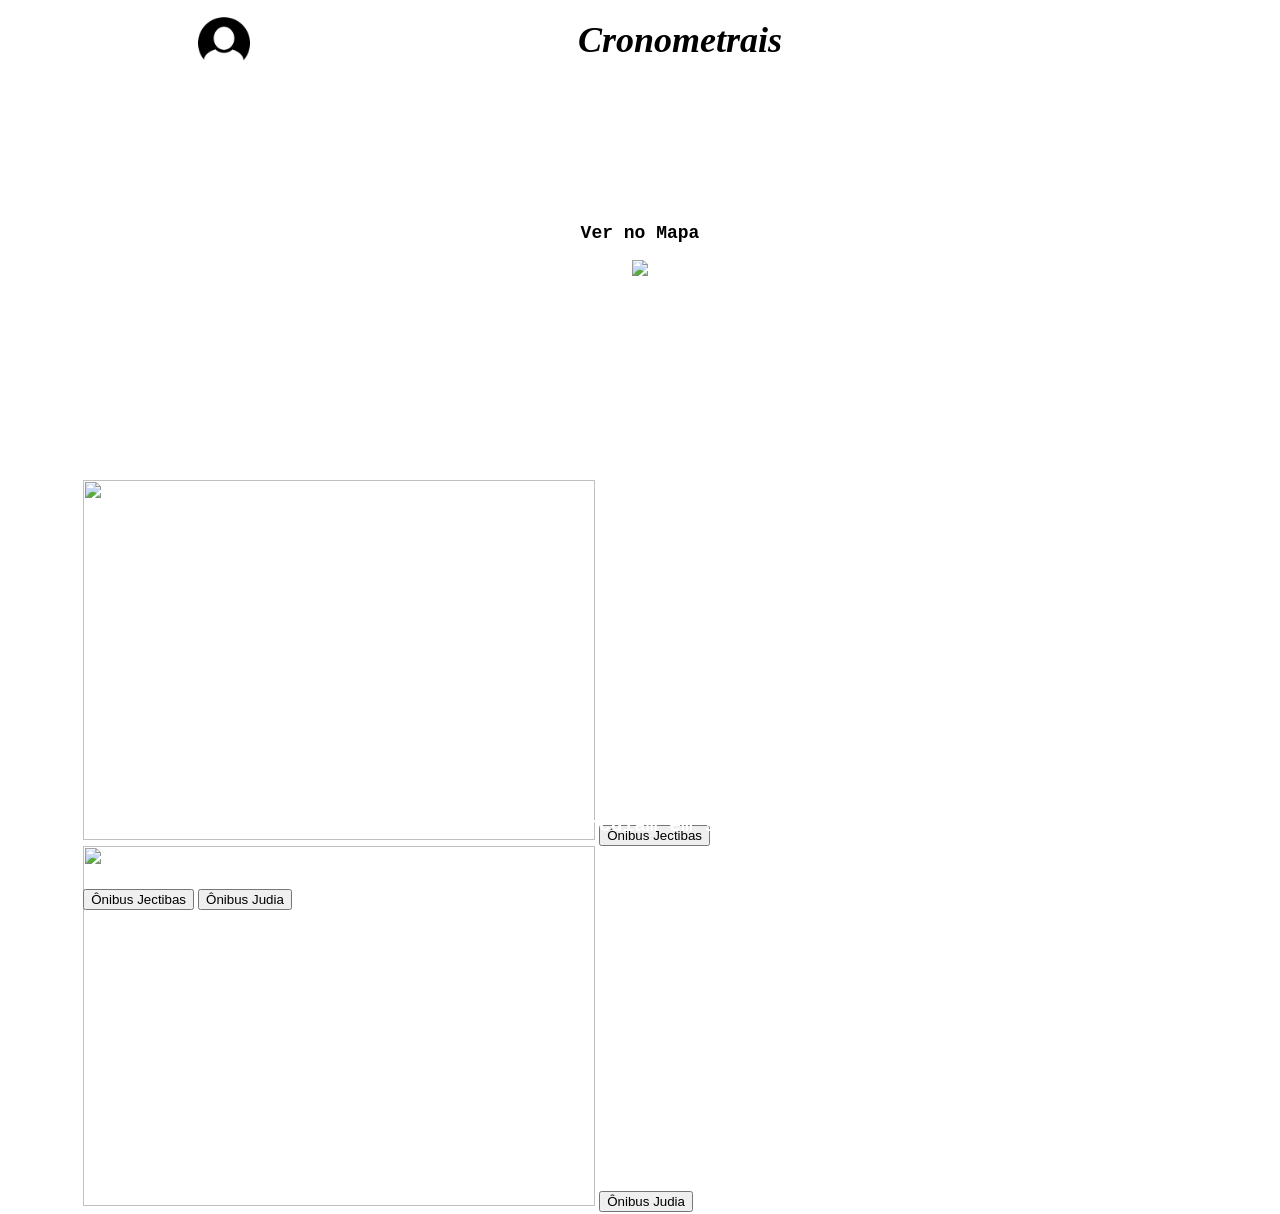
==== commit 71967c72: "Add files via upload" ====
--- a/home.html
+++ b/home.html
@@ -5,7 +5,11 @@
         <meta http-equiv="X-UA-Compatible" content="IE=edge">
         <meta name="viewport" content="width=device-width, initial-scale=1.0">
         <link rel="stylesheet" href="assets/css/home.css">
-        <script src="assets/java/javaPrinc.js"></script>
+        <script src="assets/java/javaPrinc.js">
+
+        //https://support.pipedrive.com/pt/article/installing-your-web-visitors-tracker-script //
+        
+        </script>
         <script src="https://code.jquery.com/jquery-3.2.1.slim.js" integrity="sha256-tA8y0XqiwnpwmOIl3SGAcFl2RvxHjA8qp0+1uCGmRmg=" crossorigin="anonymous"></script>
         <script src="https://kit.fontawesome.com/39cab4bf95.js" crossorigin="anonymous"></script>
     </head>
@@ -52,11 +56,15 @@
             </div>
             <h2 style="margin-top: 20px; color:white; font-family: monospace;">Ônibus que circulam em seu estado</h2>
             <div class="conteudo">
-
+                <img src="assets/imgs/Bussy.png" class="OniCirculam">
+                <button>Ônibus Jectibas</button>
+                <img src="assets/imgs/Bussy.png" class="OniCirculam">
+                <button>Ônibus Judia</button>
             </div>
             <h2 style="margin-top: 20px; color:white; font-family: monospace;">Vans que circulam em seu estado</h2>
             <div class="conteudo2">
-
+                <button>Ônibus Jectibas</button>
+                <button>Ônibus Judia</button>
             </div>
         </div>
     </body>
--- a/assets/css/home.css
+++ b/assets/css/home.css
@@ -108,7 +108,7 @@
     box-shadow: 0 0px 20px 0 var(--corB);
     border: 3px solid var(--corA);
     border-radius: 25px;
-    background-color: var(--corA);
+    background-color: var(--corF);
 }
 
 .conteudo2 {
@@ -119,9 +119,13 @@
     box-shadow: 0 0px 20px 0 var(--corB);
     border: 3px solid var(--corA);
     border-radius: 25px;
-    background-color: var(--corA);
-}
-
+    background-color: var(--corF);
+}
+
+.OniCirculam{
+    width: 40vw;
+    height: 40vh;
+}
 .slide {
     width: auto;
     height: 100%;
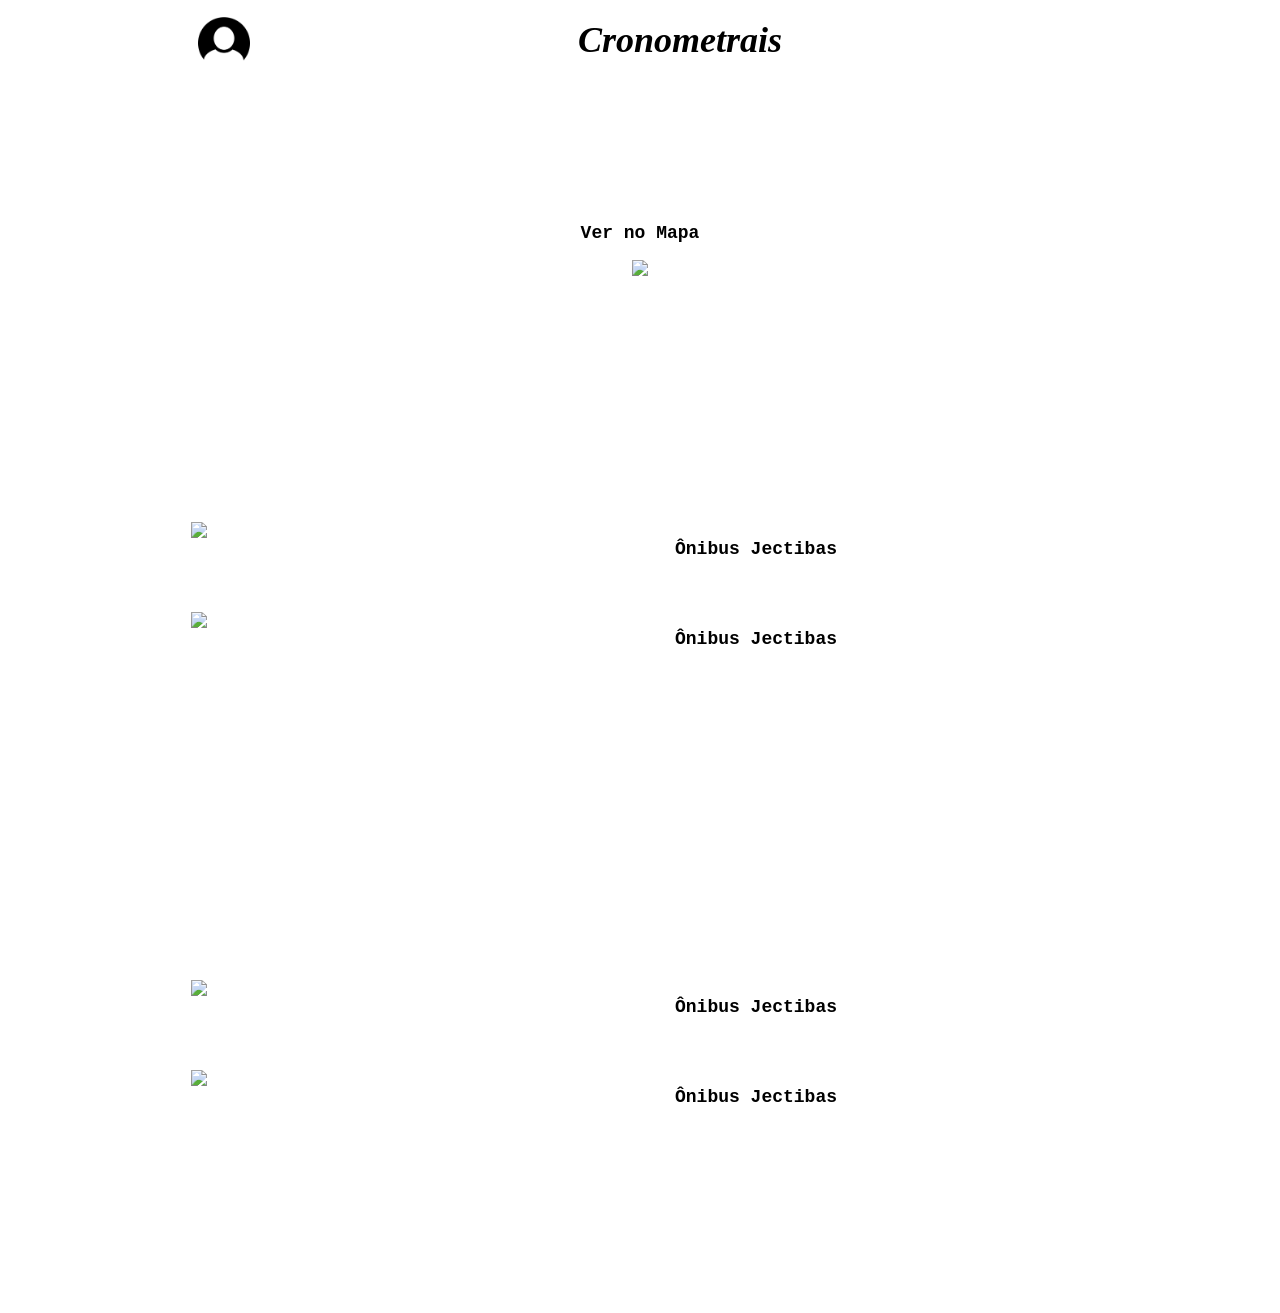
==== commit c574b6f3: "Add files via upload" ====
--- a/home.html
+++ b/home.html
@@ -54,17 +54,31 @@
                     </div>
                 </div>
             </div>
-            <h2 style="margin-top: 20px; color:white; font-family: monospace;">Ônibus que circulam em seu estado</h2>
+            <h2 class="TitleTextCard">Ônibus que circulam em seu estado</h2>
             <div class="conteudo">
-                <img src="assets/imgs/Bussy.png" class="OniCirculam">
-                <button>Ônibus Jectibas</button>
-                <img src="assets/imgs/Bussy.png" class="OniCirculam">
-                <button>Ônibus Judia</button>
+                <div class="scrollConted">
+                    <div class="ulConteudo">
+                        <img src="assets/imgs/Bussy.png">
+                        <button>Ônibus Jectibas</button>
+                    </div>
+                    <div class="ulConteudo">
+                        <img src="assets/imgs/Bussy.png">
+                        <button>Ônibus Jectibas</button>
+                    </div>
+                </div>
             </div>
-            <h2 style="margin-top: 20px; color:white; font-family: monospace;">Vans que circulam em seu estado</h2>
-            <div class="conteudo2">
-                <button>Ônibus Jectibas</button>
-                <button>Ônibus Judia</button>
+            <h2 class="TitleTextCard">Vans que circulam em seu estado</h2>
+            <div class="conteudo">
+                <div class="scrollConted">
+                    <div class="ulConteudo">
+                        <img src="assets/imgs/Bussy.png">
+                        <button>Ônibus Jectibas</button>
+                    </div>
+                    <div class="ulConteudo">
+                        <img src="assets/imgs/Bussy.png">
+                        <button>Ônibus Jectibas</button>
+                    </div>
+                </div>
             </div>
         </div>
     </body>
--- a/assets/css/home.css
+++ b/assets/css/home.css
@@ -1,4 +1,5 @@
-@import "preset.css"; .header {
+@import "preset.css"; 
+.header {
     background-color: white;
     width: 100vw;
     flex-direction: row;
@@ -106,26 +107,62 @@
     margin-top: 4vh;
     margin-bottom: 4vh;
     box-shadow: 0 0px 20px 0 var(--corB);
-    border: 3px solid var(--corA);
-    border-radius: 25px;
+    padding: 2vw;
+    border-radius: 3vw;
     background-color: var(--corF);
-}
-
-.conteudo2 {
-    width: 87vw;
-    height: 31vh;
-    margin-top: 4vh;
-    margin-bottom: 4vh;
-    box-shadow: 0 0px 20px 0 var(--corB);
-    border: 3px solid var(--corA);
-    border-radius: 25px;
-    background-color: var(--corF);
-}
-
-.OniCirculam{
+    display: flex;
+    flex-direction: column;
+    align-items: center;
+    overflow-y: overlay;
+}
+.conteudo .scrollConted{
+    display: flex;
+    flex-direction: column;
+    width: 100%;
+    align-items: center;
+    height: auto;
+}
+.scrollConted .ulConteudo {
+    display: flex;
+    flex-direction: row;
+    width: 100%;
+    justify-content: space-around;
+    padding: 2vh 0vw;
+}
+
+.ulConteudo img {
+    width: auto;
+    height: 5vh;
+}
+
+.ulConteudo button {
+    width: 52vw;
+    height: 6vh;
+    font-family: monospace;
+    background-color: var(--corD);
+    border: none;
+    font-size: 2vh;
+    font-weight: bold;
+    border-radius: 3vw;
+}
+
+.TitleTextCard {
+    margin-top: 2vh;
+    color: white;
+    font-family: monospace;
+}
+
+.btnEstado {
+    display: flex;
+    color: red;
+    background-color: red;
+}
+
+.OniCirculam {
     width: 40vw;
-    height: 40vh;
-}
+    height: 14vh;
+}
+
 .slide {
     width: auto;
     height: 100%;
